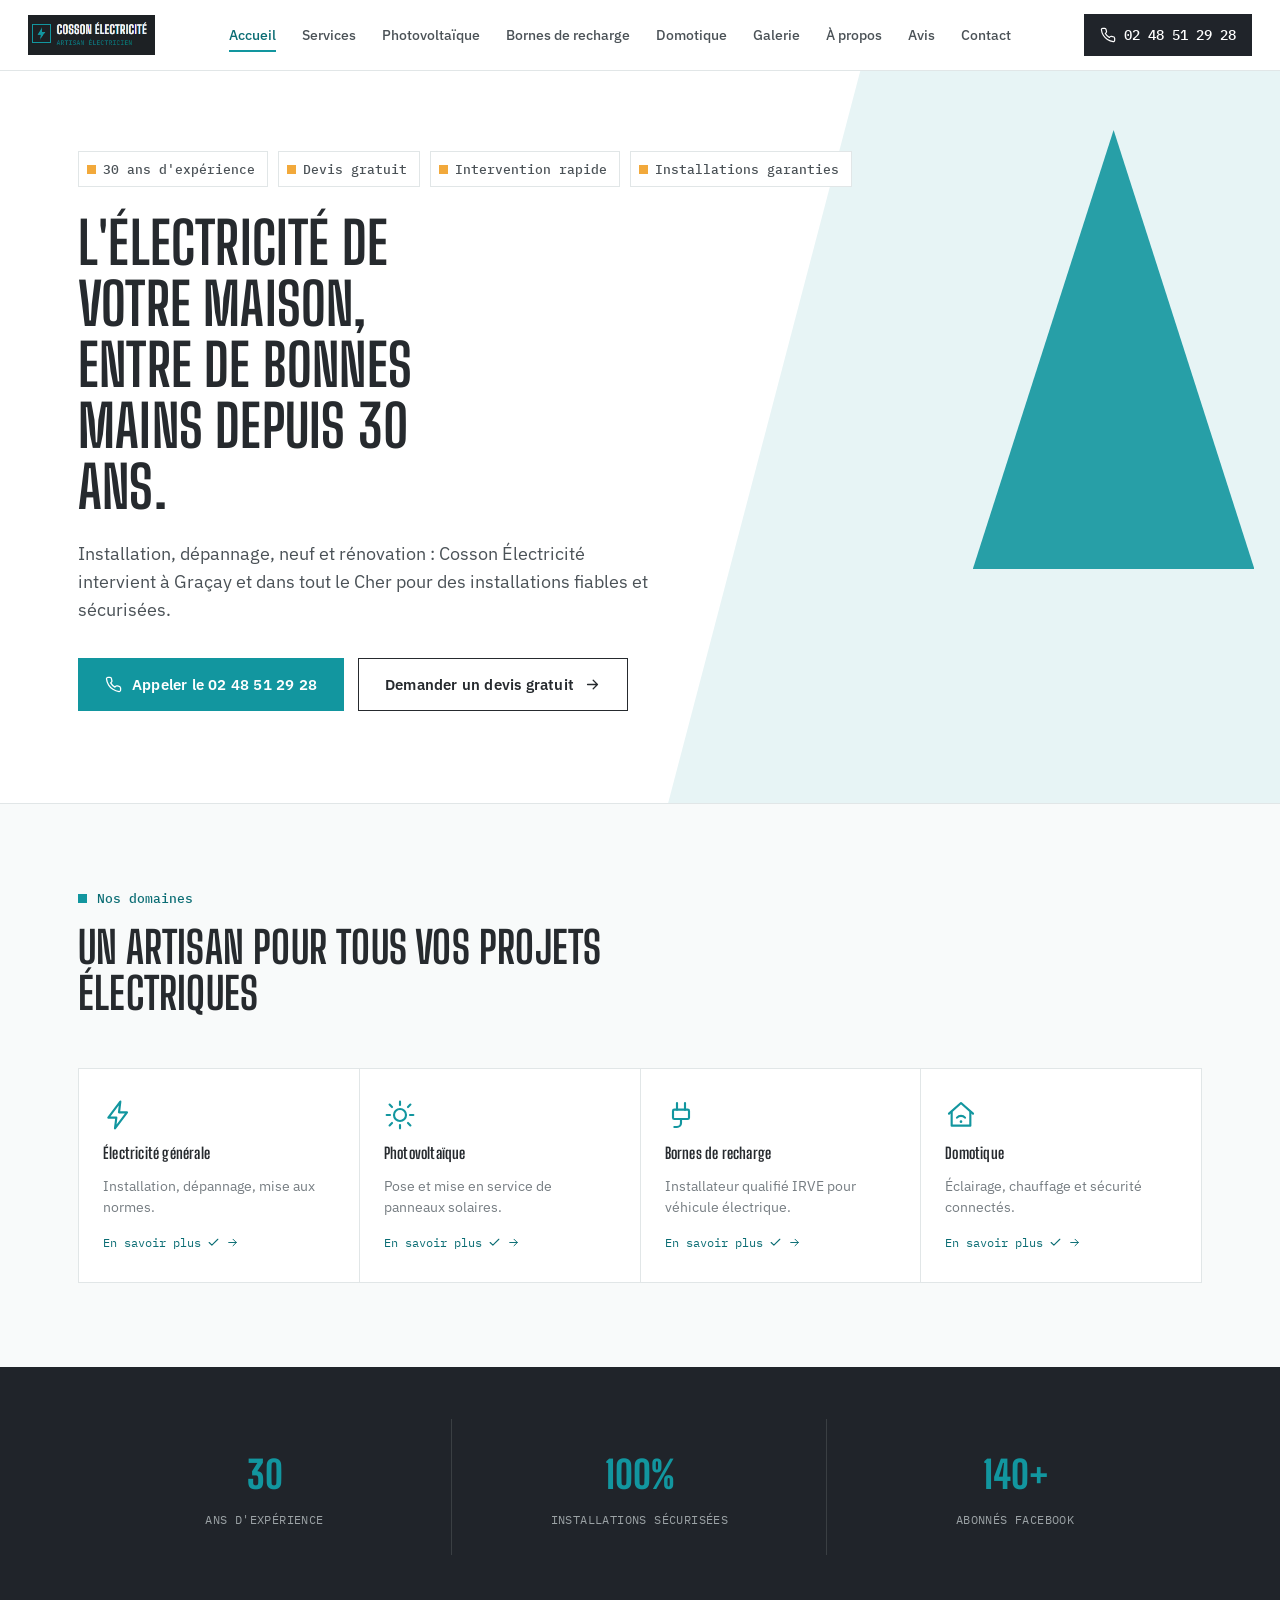
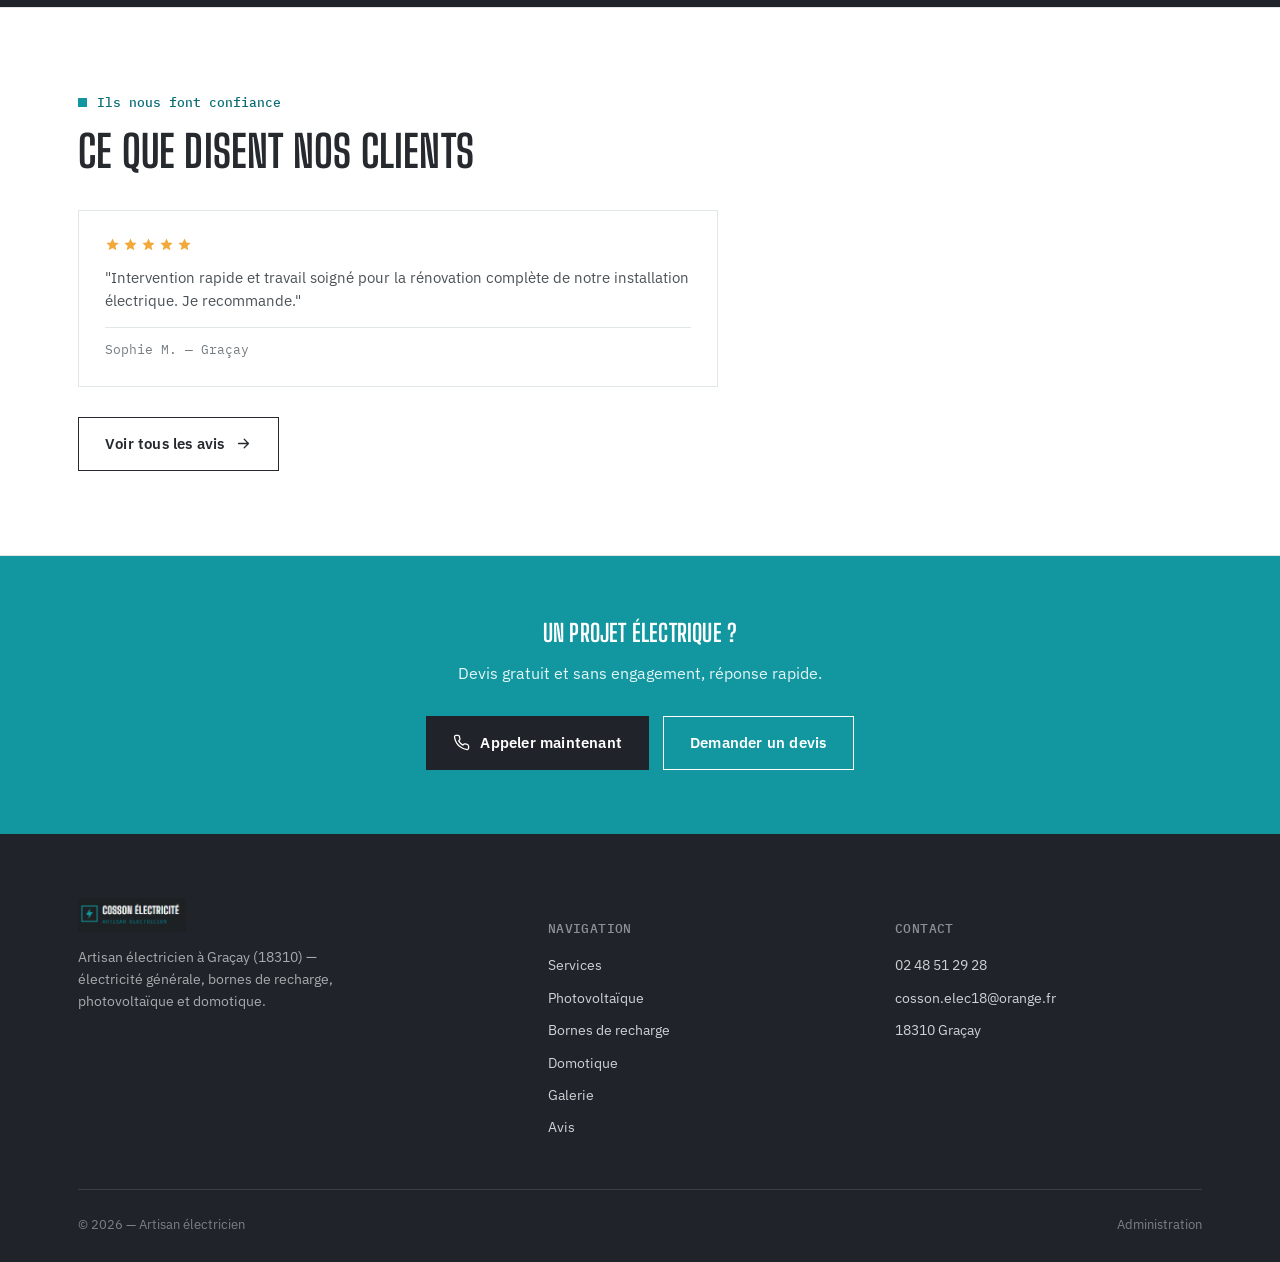
==== index.html @ c8f5a792 "Add files via upload" ====
<!DOCTYPE html>
<html lang="fr">
<head>
<meta charset="UTF-8">
<meta name="viewport" content="width=device-width, initial-scale=1.0">
<title>Cosson Électricité — Artisan Électricien à Graçay</title>
<meta name="description" content="Cosson Électricité, artisan électricien à Graçay (18310). Électricité générale, dépannage, bornes de recharge, panneaux photovoltaïques, domotique. 30 ans d'expérience.">
<link rel="preconnect" href="https://fonts.googleapis.com">
<link rel="preconnect" href="https://fonts.gstatic.com" crossorigin>
<link href="https://fonts.googleapis.com/css2?family=Big+Shoulders+Display:wght@600;700;800&family=IBM+Plex+Sans:wght@400;500;600;700&family=IBM+Plex+Mono:wght@500&display=swap" rel="stylesheet">
<style>
:root{
  --teal:#12969F;
  --teal-dark:#0B6D74;
  --teal-tint:#E7F4F5;
  --charcoal:#262A2E;
  --ink:#4B5257;
  --ink-soft:#767D82;
  --spark:#F2A93B;
  --bg:#F8FAFA;
  --white:#FFFFFF;
  --border:#E1E6E7;
  --band-dark:#20242A;
  --on-dark:#FFFFFF;
}
@media (prefers-color-scheme: dark){
  :root:not([data-theme="light"]){
    --bg:#15181A; --white:#1D2124; --charcoal:#F2F4F4; --ink:#C7CDCF; --ink-soft:#8B9296; --border:#31363A; --teal-tint:#132A2C;
  }
}
:root[data-theme="dark"]{
  --bg:#15181A; --white:#1D2124; --charcoal:#F2F4F4; --ink:#C7CDCF; --ink-soft:#8B9296; --border:#31363A; --teal-tint:#132A2C;
}
*{box-sizing:border-box;}
body{
  margin:0; background:var(--bg); color:var(--ink);
  font-family:'IBM Plex Sans',system-ui,sans-serif;
  font-size:16px; line-height:1.6; -webkit-font-smoothing:antialiased;
}
h1,h2,h3,h4{
  font-family:'Big Shoulders Display',system-ui,sans-serif;
  color:var(--charcoal); margin:0; line-height:1.05; letter-spacing:.2px;
  text-transform:uppercase; font-weight:700;
}
p{margin:0;}
a{color:inherit; text-decoration:none;}
img{max-width:100%; display:block;}
button{font-family:inherit; cursor:pointer;}
.mono{font-family:'IBM Plex Mono',monospace;}
.wrap{max-width:1180px; margin:0 auto; padding:0 28px;}

@media (prefers-reduced-motion: reduce){
  *{animation-duration:.001ms !important; transition-duration:.001ms !important;}
}

.node{display:inline-block; width:9px; height:9px; background:var(--teal); flex:none;}

/* --- header --- */
header{position:sticky; top:0; z-index:40; background:var(--white); border-bottom:1px solid var(--border);}
.headbar{display:flex; align-items:center; justify-content:space-between; padding:14px 28px; gap:20px;}
.logo{display:flex; align-items:center; gap:10px;}
.logo-img{height:40px; width:auto; display:block;}
nav.mainnav{display:flex; align-items:center; gap:26px;}
nav.mainnav a{font-size:14px; font-weight:500; color:var(--ink); position:relative; padding:6px 0;}
nav.mainnav a::after{content:""; position:absolute; left:0; right:100%; bottom:0; height:2px; background:var(--teal); transition:right .25s ease;}
nav.mainnav a:hover::after, nav.mainnav a.active::after{right:0;}
nav.mainnav a.active{color:var(--teal-dark);}
.head-actions{display:flex; align-items:center; gap:14px;}
.phone-pill{
  display:flex; align-items:center; gap:8px; background:var(--band-dark); color:var(--on-dark);
  padding:10px 16px; font-family:'IBM Plex Mono'; font-size:14px; font-weight:500; white-space:nowrap; transition:background .2s ease, transform .15s ease;
}
.phone-pill svg{width:16px;height:16px;flex:none;}
.phone-pill:hover{background:var(--teal-dark); transform:translateY(-1px);}
.burger{display:none; background:none; border:1px solid var(--border); width:42px; height:42px; align-items:center; justify-content:center;}
.burger svg{width:20px;height:20px;}
#mobileNav{display:none; flex-direction:column; background:var(--white); border-top:1px solid var(--border); padding:8px 28px 20px;}
#mobileNav a{padding:10px 0; border-bottom:1px solid var(--border); font-size:15px;}
#mobileNav a.active{color:var(--teal-dark);}
#mobileNav.open{display:flex;}
@media (max-width:960px){
  nav.mainnav{display:none;}
  .burger{display:flex;}
  .head-actions .phone-pill span.full{display:none;}
}

/* --- page transitions --- */
.page{display:none;}
.page.active{display:block;}
.page.page-anim{animation:pageIn .5s cubic-bezier(.2,.7,.2,1) both;}
@keyframes pageIn{
  from{opacity:0; transform:translateY(18px);}
  to{opacity:1; transform:translateY(0);}
}

/* --- reveal on scroll --- */
.reveal{opacity:0; transform:translateY(22px); transition:opacity .6s ease, transform .6s ease;}
.reveal.in-view{opacity:1; transform:translateY(0);}

/* --- hero --- */
.hero{position:relative; overflow:hidden; background:var(--white); border-bottom:1px solid var(--border);}
.hero-shape{position:absolute; right:-8%; top:-12%; width:60%; height:140%; background:var(--teal-tint); clip-path:polygon(35% 0, 100% 0, 100% 100%, 0% 100%);}
.hero-shape2{position:absolute; right:2%; top:8%; width:22%; height:60%; background:var(--teal); opacity:.9; clip-path:polygon(50% 0, 100% 100%, 0 100%); animation:floatShape 7s ease-in-out infinite;}
@keyframes floatShape{0%,100%{transform:translateY(0);} 50%{transform:translateY(-14px);}}
.hero-inner{position:relative; padding:80px 28px 92px; max-width:1180px; margin:0 auto;}
.hero-badge-row{display:flex; flex-wrap:wrap; gap:10px; margin-bottom:26px;}
.hbadge{display:flex; align-items:center; gap:7px; background:var(--white); border:1px solid var(--border); padding:7px 12px 7px 8px; font-size:12.5px; font-weight:500; color:var(--ink); font-family:'IBM Plex Mono'; opacity:0; animation:fadeUp .55s ease both;}
.hbadge .node{background:var(--spark);}
h1.hero-title{font-size:clamp(34px,5.4vw,58px); max-width:14ch; margin-bottom:22px; opacity:0; animation:fadeUp .6s ease .12s both;}
.hero-sub{max-width:52ch; font-size:17.5px; color:var(--ink); margin-bottom:34px; opacity:0; animation:fadeUp .6s ease .24s both;}
.hero-cta-row{display:flex; flex-wrap:wrap; gap:14px; opacity:0; animation:fadeUp .6s ease .34s both;}
@keyframes fadeUp{from{opacity:0; transform:translateY(16px);} to{opacity:1; transform:translateY(0);}}
.btn{display:inline-flex; align-items:center; gap:10px; padding:14px 26px; font-size:14.5px; font-weight:600; border:1px solid transparent; letter-spacing:.2px; transition:background .18s ease, color .18s ease, transform .15s ease, border-color .18s ease;}
.btn:hover{transform:translateY(-2px);}
.btn-primary{background:var(--teal); color:var(--on-dark);}
.btn-primary:hover{background:var(--teal-dark);}
.btn-outline{background:transparent; border-color:var(--charcoal); color:var(--charcoal);}
.btn-outline:hover{background:var(--band-dark); color:var(--on-dark);}
.btn svg{width:17px;height:17px;flex:none;}

/* --- section shell --- */
section.block{padding:84px 0;}
.page-hero-mini{padding:64px 0 48px; background:var(--white); border-bottom:1px solid var(--border); position:relative; overflow:hidden;}
.page-hero-mini::before{content:""; position:absolute; right:-6%; top:-30%; width:30%; height:180%; background:var(--teal-tint); clip-path:polygon(40% 0,100% 0,100% 100%,0 100%);}
.page-hero-mini .wrap{position:relative;}
.section-head{max-width:640px; margin-bottom:52px;}
.section-head h2, .page-hero-mini h1{font-size:clamp(28px,3.8vw,44px); margin-bottom:14px;}
.section-head p, .page-hero-mini p{color:var(--ink); font-size:16px;}
.eyebrow-line{display:flex; align-items:center; gap:10px; margin-bottom:16px;}
.eyebrow-line .node{background:var(--teal);}
.eyebrow-line span{font-family:'IBM Plex Mono'; font-size:12.5px; color:var(--teal-dark); font-weight:500;}
.alt{background:var(--white); border-top:1px solid var(--border); border-bottom:1px solid var(--border);}

/* --- services grid --- */
.services-grid{display:grid; grid-template-columns:repeat(3,1fr); gap:1px; background:var(--border); border:1px solid var(--border);}
.service-card{background:var(--bg); padding:34px 28px; position:relative; transition:background .2s ease, transform .2s ease;}
.service-card::before{content:""; position:absolute; left:0; top:0; width:8px; height:8px; background:var(--teal);}
.service-card:hover{background:var(--teal-tint); transform:translateY(-3px);}
.service-icon{width:38px; height:38px; color:var(--teal); margin-bottom:18px; transition:transform .25s ease;}
.service-card:hover .service-icon{transform:scale(1.12) rotate(-4deg);}
.service-icon svg{width:100%; height:100%;}
.service-card h3{font-size:19px; text-transform:none; margin-bottom:10px; line-height:1.15;}
.service-card p{font-size:14.5px; color:var(--ink-soft); line-height:1.55;}
@media (max-width:900px){.services-grid{grid-template-columns:1fr 1fr;}}
@media (max-width:600px){.services-grid{grid-template-columns:1fr;}}

/* --- home quick links --- */
.quick-grid{display:grid; grid-template-columns:repeat(4,1fr); gap:1px; background:var(--border); border:1px solid var(--border);}
.quick-card{background:var(--white); padding:30px 24px; display:flex; flex-direction:column; gap:14px; transition:background .2s ease, transform .2s ease;}
.quick-card:hover{background:var(--teal-tint); transform:translateY(-3px);}
.quick-icon{width:32px; height:32px; color:var(--teal);}
.quick-icon svg{width:100%;height:100%;}
.quick-card h4{font-size:15.5px; text-transform:none;}
.quick-card p{font-size:13.5px; color:var(--ink-soft); flex:1;}
.quick-more{font-family:'IBM Plex Mono'; font-size:12px; color:var(--teal-dark); display:flex; align-items:center; gap:6px;}
.quick-more svg{width:13px;height:13px; transition:transform .2s ease;}
.quick-card:hover .quick-more svg{transform:translateX(4px);}
@media (max-width:900px){.quick-grid{grid-template-columns:1fr 1fr;}}
@media (max-width:520px){.quick-grid{grid-template-columns:1fr;}}

/* --- stat banner (home) --- */
.stat-banner{background:var(--band-dark); padding:52px 0;}
.stat-banner .stat-grid{background:transparent; border:none; gap:1px;}
.stat-banner .stat-cell{background:transparent; border-right:1px solid #3A3F43;}
.stat-banner .stat-cell:last-child{border-right:none;}
.stat-banner .stat-value{color:var(--teal);}
.stat-banner .stat-label{color:#9BA2A5;}

/* --- feature split (solar / ev) --- */
.split{display:grid; grid-template-columns:1fr 1fr; gap:64px; align-items:start;}
.split-illus{background:var(--teal-tint); padding:40px; min-height:340px; display:flex; align-items:center; justify-content:center;}
.split-illus svg{width:100%; max-width:320px; height:auto; color:var(--teal);}
.steps{display:flex; flex-direction:column;}
.step-row{display:flex; gap:18px; padding:20px 0; border-top:1px solid var(--border);}
.step-row:last-child{border-bottom:1px solid var(--border);}
.step-num{flex:none; width:30px; height:30px; background:var(--teal); color:var(--on-dark); display:flex; align-items:center; justify-content:center; font-family:'IBM Plex Mono'; font-size:13px; font-weight:500;}
.step-body h4{font-size:16.5px; text-transform:none; margin-bottom:6px;}
.step-body p{font-size:14.5px; color:var(--ink-soft);}
@media (max-width:860px){.split{grid-template-columns:1fr;} .split-illus{order:-1;}}
.bullet-list{list-style:none; margin:0; padding:0; display:flex; flex-direction:column; gap:14px;}
.bullet-list li{display:flex; gap:12px; font-size:15px; color:var(--ink);}
.bullet-list li svg{width:18px;height:18px;flex:none; color:var(--teal); margin-top:2px;}

/* --- domotique --- */
.domo-grid{display:grid; grid-template-columns:repeat(4,1fr); gap:24px;}
.domo-card{text-align:left; transition:transform .2s ease;}
.domo-card:hover{transform:translateY(-3px);}
.domo-icon{width:32px; height:32px; color:var(--teal); margin-bottom:14px;}
.domo-icon svg{width:100%;height:100%;}
.domo-card h4{font-size:15.5px; text-transform:none; margin-bottom:6px;}
.domo-card p{font-size:13.5px; color:var(--ink-soft);}
@media (max-width:760px){.domo-grid{grid-template-columns:1fr 1fr;}}
@media (max-width:480px){.domo-grid{grid-template-columns:1fr;}}

/* --- about / stats --- */
.about-wrap{display:grid; grid-template-columns:1.1fr .9fr; gap:64px; align-items:center;}
.about-text p{font-size:16px; color:var(--ink); max-width:54ch;}
.stat-grid{display:grid; grid-template-columns:repeat(3,1fr); gap:1px; background:var(--border); border:1px solid var(--border);}
.stat-cell{background:var(--white); padding:26px 18px; text-align:center;}
.stat-value{font-family:'Big Shoulders Display'; font-weight:800; font-size:38px; color:var(--teal-dark);}
.stat-label{font-size:12px; color:var(--ink-soft); text-transform:uppercase; letter-spacing:.4px; font-family:'IBM Plex Mono'; margin-top:4px;}
@media (max-width:860px){.about-wrap{grid-template-columns:1fr;}}

/* --- gallery --- */
.gallery-grid{display:grid; grid-template-columns:repeat(3,1fr); gap:24px;}
.gallery-card{background:var(--white); border:1px solid var(--border); overflow:hidden; transition:transform .2s ease, box-shadow .2s ease;}
.gallery-card:hover{transform:translateY(-4px);}
.gallery-photo{width:100%; aspect-ratio:4/3; object-fit:cover; background:var(--teal-tint); display:flex; align-items:center; justify-content:center; color:var(--teal);}
.gallery-photo svg{width:44px; height:44px;}
.gallery-body{padding:20px;}
.gallery-body h4{font-size:16.5px; text-transform:none; margin-bottom:8px;}
.gallery-body p{font-size:14px; color:var(--ink-soft);}
@media (max-width:900px){.gallery-grid{grid-template-columns:1fr 1fr;}}
@media (max-width:560px){.gallery-grid{grid-template-columns:1fr;}}

/* --- testimonials --- */
.test-grid{display:grid; grid-template-columns:repeat(3,1fr); gap:24px;}
.test-card{background:var(--white); border:1px solid var(--border); padding:26px; display:flex; flex-direction:column; gap:14px; transition:transform .2s ease;}
.test-card:hover{transform:translateY(-3px);}
.stars{display:flex; gap:3px;}
.stars svg{width:15px;height:15px; color:var(--spark);}
.test-text{font-size:14.5px; color:var(--ink); line-height:1.6;}
.test-who{font-size:13px; color:var(--ink-soft); font-family:'IBM Plex Mono'; border-top:1px solid var(--border); padding-top:12px;}
@media (max-width:900px){.test-grid{grid-template-columns:1fr;}}
.fb-strip{margin-top:40px; display:flex; align-items:center; justify-content:space-between; flex-wrap:wrap; gap:16px; border:1px solid var(--border); padding:20px 26px; background:var(--white);}
.fb-strip-left{display:flex; align-items:center; gap:14px;}
.fb-strip-left svg{width:26px;height:26px; color:var(--teal-dark);}

/* --- CTA banner (home) --- */
.cta-banner{background:var(--teal); padding:64px 0; text-align:center;}
.cta-banner h2{color:var(--on-dark); margin-bottom:16px;}
.cta-banner p{color:#E3F6F7; margin-bottom:30px; font-size:16px;}
.cta-banner .btn-outline{border-color:var(--on-dark); color:var(--on-dark);}
.cta-banner .btn-outline:hover{background:var(--on-dark); color:var(--teal-dark);}
.cta-banner .btn-primary{background:var(--band-dark);}
.cta-banner .btn-primary:hover{background:#171A1C;}
.cta-row-center{display:flex; justify-content:center; flex-wrap:wrap; gap:14px;}

/* --- contact --- */
.contact-wrap{display:grid; grid-template-columns:1fr 1fr; gap:64px;}
.contact-info-list{display:flex; flex-direction:column; gap:22px; margin-top:30px;}
.cinfo-row{display:flex; gap:14px; align-items:flex-start;}
.cinfo-row svg{width:20px;height:20px; color:var(--teal); flex:none; margin-top:2px;}
.cinfo-label{font-size:12px; color:var(--ink-soft); text-transform:uppercase; font-family:'IBM Plex Mono'; letter-spacing:.4px;}
.cinfo-val{font-size:15.5px; color:var(--charcoal); font-weight:500; margin-top:2px;}
form.contact-form{display:flex; flex-direction:column; gap:16px;}
.field label{display:block; font-size:12.5px; font-family:'IBM Plex Mono'; color:var(--ink-soft); margin-bottom:6px; text-transform:uppercase; letter-spacing:.3px;}
.field input, .field select, .field textarea{width:100%; border:1px solid var(--border); background:var(--white); color:var(--charcoal); padding:12px 14px; font-size:15px; font-family:inherit; transition:border-color .15s ease;}
.field input:focus, .field select:focus, .field textarea:focus{outline:2px solid var(--teal); outline-offset:1px; border-color:var(--teal);}
.field textarea{resize:vertical; min-height:110px;}
.form-note{font-size:12.5px; color:var(--ink-soft);}
@media (max-width:860px){.contact-wrap{grid-template-columns:1fr;}}

/* --- footer --- */
footer{background:var(--band-dark); color:#CDD3D5; padding:64px 0 28px;}
.foot-grid{display:grid; grid-template-columns:1.4fr 1fr 1fr; gap:40px; padding-bottom:40px; border-bottom:1px solid #3A3F43;}
.foot-logo-img{height:34px; margin-bottom:14px;}
.foot-brand p{font-size:14px; color:#A6ACAE; max-width:34ch;}
.foot-col h5{font-family:'IBM Plex Mono'; font-size:12.5px; letter-spacing:.4px; color:#8B9296; text-transform:uppercase; margin-bottom:16px; font-weight:500;}
.foot-col a, .foot-col span{display:block; font-size:14px; color:#CDD3D5; margin-bottom:10px;}
.foot-col a:hover{color:var(--teal);}
.foot-bottom{display:flex; justify-content:space-between; flex-wrap:wrap; gap:10px; padding-top:24px; font-size:12.5px; color:#7A8084;}
.foot-bottom a{color:#7A8084;}
.foot-bottom a:hover{color:var(--teal);}

/* --- toast --- */
#toast{position:fixed; bottom:24px; left:50%; transform:translateX(-50%) translateY(20px); opacity:0; background:var(--band-dark); color:#fff; padding:14px 22px; font-size:14px; z-index:200; transition:all .25s ease; pointer-events:none; display:flex; align-items:center; gap:10px;}
#toast.show{opacity:1; transform:translateX(-50%) translateY(0);}
#toast svg{width:16px;height:16px; color:var(--teal);}

/* =================== ADMIN =================== */
#adminRoot{display:none;}
#adminRoot.active{display:block;}
#siteRoot.hidden{display:none;}
.admin-shell{min-height:100vh; background:var(--bg);}
.admin-topbar{display:flex; align-items:center; justify-content:space-between; padding:16px 28px; background:var(--band-dark); color:#fff; position:sticky; top:0; z-index:50; flex-wrap:wrap; gap:10px;}
.admin-topbar .logo-text{color:#fff; font-size:18px; font-family:'Big Shoulders Display'; text-transform:uppercase; font-weight:700;}
.admin-topbar-actions{display:flex; gap:12px; align-items:center; flex-wrap:wrap;}
.admin-btn{border:1px solid #4A4F53; background:transparent; color:#fff; padding:9px 16px; font-size:13.5px; font-weight:500;}
.admin-btn:hover{border-color:var(--teal);}
.admin-btn.primary{background:var(--teal); border-color:var(--teal);}
.admin-btn.primary:hover{background:var(--teal-dark); border-color:var(--teal-dark);}
.admin-wrap{max-width:920px; margin:0 auto; padding:40px 28px 100px;}
.admin-login{max-width:380px; margin:120px auto; text-align:center;}
.admin-login h2{font-size:26px; margin-bottom:10px;}
.admin-login p{color:var(--ink-soft); font-size:14px; margin-bottom:24px;}
.admin-login input{width:100%; border:1px solid var(--border); padding:13px 14px; font-size:15px; margin-bottom:14px; background:var(--white); color:var(--charcoal);}
.admin-login .err{color:#C4463C; font-size:13px; margin-bottom:12px; min-height:16px;}
.admin-section{background:var(--white); border:1px solid var(--border); margin-bottom:28px;}
.admin-section-head{padding:18px 22px; border-bottom:1px solid var(--border); display:flex; align-items:center; gap:10px;}
.admin-section-head .node{background:var(--teal);}
.admin-section-head h3{font-size:16px; text-transform:none; color:var(--charcoal);}
.admin-section-body{padding:22px;}
.admin-grid2{display:grid; grid-template-columns:1fr 1fr; gap:16px;}
@media (max-width:680px){.admin-grid2{grid-template-columns:1fr;}}
.afield{margin-bottom:16px;}
.afield label{display:block; font-size:12.5px; font-family:'IBM Plex Mono'; color:var(--ink-soft); margin-bottom:6px;}
.afield input, .afield select, .afield textarea{width:100%; border:1px solid var(--border); padding:10px 12px; font-size:14.5px; font-family:inherit; background:var(--bg); color:var(--charcoal);}
.afield textarea{min-height:80px; resize:vertical;}
.afield-hint{font-size:12px; color:var(--ink-soft); margin-top:14px; margin-bottom:6px; font-style:italic;}
.rep-item{border:1px solid var(--border); padding:16px; margin-bottom:12px; position:relative; background:var(--bg);}
.rep-remove{position:absolute; top:10px; right:10px; background:none; border:none; color:#C4463C; font-size:12px; font-family:'IBM Plex Mono';}
.rep-remove:hover{text-decoration:underline;}
.add-btn{border:1px dashed var(--border); background:none; width:100%; padding:12px; font-size:13.5px; color:var(--teal-dark); font-weight:500;}
.add-btn:hover{border-color:var(--teal);}
.save-bar{position:sticky; bottom:0; background:var(--white); border-top:1px solid var(--border); padding:16px 28px; display:flex; justify-content:flex-end; gap:12px; margin-top:20px;}
.gallery-admin-thumb{width:100%; height:120px; object-fit:cover; background:var(--teal-tint); margin-bottom:10px; display:block;}
</style>
</head>
<body>

<!-- ============ PUBLIC SITE ============ -->
<div id="siteRoot">

<header>
  <div class="headbar">
    <div class="logo">
      <img class="logo-img" id="brandLogoHeader" src="" alt="Cosson Électricité — Artisan Électricien">
    </div>
    <nav class="mainnav" id="mainNav">
      <a href="#accueil" data-page="accueil">Accueil</a>
      <a href="#services" data-page="services">Services</a>
      <a href="#photovoltaique" data-page="photovoltaique">Photovoltaïque</a>
      <a href="#bornes" data-page="bornes">Bornes de recharge</a>
      <a href="#domotique" data-page="domotique">Domotique</a>
      <a href="#galerie" data-page="galerie">Galerie</a>
      <a href="#apropos" data-page="apropos">À propos</a>
      <a href="#avis" data-page="avis">Avis</a>
      <a href="#contact" data-page="contact">Contact</a>
    </nav>
    <div class="head-actions">
      <a class="phone-pill" id="navPhone" href="tel:+33248512928">
        <svg viewBox="0 0 24 24" fill="none" stroke="currentColor" stroke-width="1.8" stroke-linecap="round" stroke-linejoin="round"><path d="M22 16.9v3a2 2 0 0 1-2.2 2 19.8 19.8 0 0 1-8.6-3.1 19.5 19.5 0 0 1-6-6 19.8 19.8 0 0 1-3.1-8.7A2 2 0 0 1 4.1 2h3a2 2 0 0 1 2 1.7c.1.9.3 1.8.6 2.7a2 2 0 0 1-.5 2.1L8 9.7a16 16 0 0 0 6 6l1.2-1.2a2 2 0 0 1 2.1-.5c.9.3 1.8.5 2.7.6a2 2 0 0 1 1.7 2Z"/></svg>
        <span class="full">02 48 51 29 28</span>
      </a>
      <button class="burger" id="burgerBtn" aria-label="Menu">
        <svg viewBox="0 0 24 24" fill="none" stroke="currentColor" stroke-width="1.8" stroke-linecap="round"><path d="M3 6h18M3 12h18M3 18h18"/></svg>
      </button>
    </div>
  </div>
  <div id="mobileNav">
    <a href="#accueil" data-page="accueil">Accueil</a>
    <a href="#services" data-page="services">Services</a>
    <a href="#photovoltaique" data-page="photovoltaique">Photovoltaïque</a>
    <a href="#bornes" data-page="bornes">Bornes de recharge</a>
    <a href="#domotique" data-page="domotique">Domotique</a>
    <a href="#galerie" data-page="galerie">Galerie</a>
    <a href="#apropos" data-page="apropos">À propos</a>
    <a href="#avis" data-page="avis">Avis</a>
    <a href="#contact" data-page="contact">Contact</a>
  </div>
</header>

<main id="pages">

<!-- ACCUEIL -->
<section class="page" id="page-accueil" data-page="accueil">
  <div class="hero">
    <div class="hero-shape"></div>
    <div class="hero-shape2"></div>
    <div class="hero-inner">
      <div class="hero-badge-row" id="heroBadges"></div>
      <h1 class="hero-title" id="heroTitle"></h1>
      <p class="hero-sub" id="heroSub"></p>
      <div class="hero-cta-row">
        <a class="btn btn-primary" id="heroCtaPrimary" href="tel:+33248512928">
          <svg viewBox="0 0 24 24" fill="none" stroke="currentColor" stroke-width="1.8" stroke-linecap="round" stroke-linejoin="round"><path d="M22 16.9v3a2 2 0 0 1-2.2 2 19.8 19.8 0 0 1-8.6-3.1 19.5 19.5 0 0 1-6-6 19.8 19.8 0 0 1-3.1-8.7A2 2 0 0 1 4.1 2h3a2 2 0 0 1 2 1.7c.1.9.3 1.8.6 2.7a2 2 0 0 1-.5 2.1L8 9.7a16 16 0 0 0 6 6l1.2-1.2a2 2 0 0 1 2.1-.5c.9.3 1.8.5 2.7.6a2 2 0 0 1 1.7 2Z"/></svg>
          <span id="heroCtaPrimaryText"></span>
        </a>
        <a class="btn btn-outline" id="heroCtaSecondary" href="#contact">
          <span id="heroCtaSecondaryText"></span>
          <svg viewBox="0 0 24 24" fill="none" stroke="currentColor" stroke-width="1.8" stroke-linecap="round" stroke-linejoin="round"><path d="M5 12h14M13 6l6 6-6 6"/></svg>
        </a>
      </div>
    </div>
  </div>

  <section class="block">
    <div class="wrap">
      <div class="section-head">
        <div class="eyebrow-line"><span class="node"></span><span>Nos domaines</span></div>
        <h2>Un artisan pour tous vos projets électriques</h2>
      </div>
      <div class="quick-grid" id="quickGrid"></div>
    </div>
  </section>

  <div class="stat-banner">
    <div class="wrap"><div class="stat-grid" id="homeStatGrid"></div></div>
  </div>

  <section class="block alt">
    <div class="wrap">
      <div class="section-head" style="margin-bottom:36px;">
        <div class="eyebrow-line"><span class="node"></span><span>Ils nous font confiance</span></div>
        <h2>Ce que disent nos clients</h2>
      </div>
      <div class="test-grid" id="homeTestGrid" style="grid-template-columns:1fr;max-width:640px;"></div>
      <a class="btn btn-outline" href="#avis" style="margin-top:30px;">
        <span>Voir tous les avis</span>
        <svg viewBox="0 0 24 24" fill="none" stroke="currentColor" stroke-width="1.8" stroke-linecap="round" stroke-linejoin="round"><path d="M5 12h14M13 6l6 6-6 6"/></svg>
      </a>
    </div>
  </section>

  <div class="cta-banner">
    <div class="wrap">
      <h2>Un projet électrique ?</h2>
      <p>Devis gratuit et sans engagement, réponse rapide.</p>
      <div class="cta-row-center">
        <a class="btn btn-primary" href="tel:+33248512928">
          <svg viewBox="0 0 24 24" fill="none" stroke="currentColor" stroke-width="1.8" stroke-linecap="round" stroke-linejoin="round"><path d="M22 16.9v3a2 2 0 0 1-2.2 2 19.8 19.8 0 0 1-8.6-3.1 19.5 19.5 0 0 1-6-6 19.8 19.8 0 0 1-3.1-8.7A2 2 0 0 1 4.1 2h3a2 2 0 0 1 2 1.7c.1.9.3 1.8.6 2.7a2 2 0 0 1-.5 2.1L8 9.7a16 16 0 0 0 6 6l1.2-1.2a2 2 0 0 1 2.1-.5c.9.3 1.8.5 2.7.6a2 2 0 0 1 1.7 2Z"/></svg>
          <span>Appeler maintenant</span>
        </a>
        <a class="btn btn-outline" href="#contact"><span>Demander un devis</span></a>
      </div>
    </div>
  </div>
</section>

<!-- SERVICES -->
<section class="page" id="page-services" data-page="services">
  <div class="page-hero-mini"><div class="wrap">
    <div class="eyebrow-line"><span class="node"></span><span>Ce que nous faisons</span></div>
    <h1>Nos services</h1>
    <p>De l'électricité générale aux énergies nouvelles, une seule équipe pour tous vos travaux.</p>
  </div></div>
  <section class="block"><div class="wrap">
    <div class="services-grid" id="servicesGrid"></div>
  </div></section>
</section>

<!-- PHOTOVOLTAIQUE -->
<section class="page" id="page-photovoltaique" data-page="photovoltaique">
  <div class="page-hero-mini"><div class="wrap">
    <div class="eyebrow-line"><span class="node"></span><span>Énergie solaire</span></div>
    <h1 id="solarTitle"></h1>
    <p id="solarIntro"></p>
  </div></div>
  <section class="block"><div class="wrap">
    <div class="split">
      <div class="split-illus">
        <svg viewBox="0 0 300 220" fill="none" stroke="currentColor" stroke-width="2" stroke-linecap="round" stroke-linejoin="round">
          <path d="M40 190 L110 70 L180 190 Z" fill="none"/>
          <path d="M20 190 H260" />
          <g>
            <rect x="55" y="95" width="42" height="24" transform="skewX(-8)"/>
            <rect x="90" y="130" width="52" height="24" transform="skewX(-8)"/>
            <line x1="60" y1="95" x2="60" y2="119"/>
            <line x1="70" y1="95" x2="70" y2="119"/>
            <line x1="80" y1="95" x2="80" y2="119"/>
          </g>
          <rect x="185" y="60" width="80" height="46" rx="1"/>
          <line x1="185" y1="83" x2="265" y2="83"/>
          <line x1="205" y1="60" x2="205" y2="106"/>
          <line x1="225" y1="60" x2="225" y2="106"/>
          <line x1="245" y1="60" x2="245" y2="106"/>
          <path d="M140 130 L225 106" stroke-dasharray="4 4"/>
          <circle cx="140" cy="130" r="3" fill="currentColor" stroke="none"/>
          <circle cx="225" cy="106" r="3" fill="currentColor" stroke="none"/>
        </svg>
      </div>
      <div class="steps" id="solarSteps"></div>
    </div>
  </div></section>
</section>

<!-- BORNES -->
<section class="page" id="page-bornes" data-page="bornes">
  <div class="page-hero-mini"><div class="wrap">
    <div class="eyebrow-line"><span class="node"></span><span>Mobilité électrique</span></div>
    <h1 id="evTitle"></h1>
    <p id="evIntro"></p>
  </div></div>
  <section class="block"><div class="wrap">
    <div class="split">
      <div>
        <ul class="bullet-list" id="evList"></ul>
        <a class="btn btn-primary" href="#contact" style="margin-top:30px;">
          <span>Étudier mon installation</span>
          <svg viewBox="0 0 24 24" fill="none" stroke="currentColor" stroke-width="1.8" stroke-linecap="round" stroke-linejoin="round"><path d="M5 12h14M13 6l6 6-6 6"/></svg>
        </a>
      </div>
      <div class="split-illus">
        <svg viewBox="0 0 300 220" fill="none" stroke="currentColor" stroke-width="2" stroke-linecap="round" stroke-linejoin="round">
          <rect x="40" y="30" width="70" height="150" rx="2"/>
          <rect x="55" y="46" width="40" height="26" rx="1"/>
          <circle cx="75" cy="140" r="16"/>
          <path d="M69 140 l4 5 9-11" stroke-width="2.4"/>
          <path d="M110 150 h30" stroke-dasharray="4 4"/>
          <rect x="140" y="120" width="90" height="60" rx="3"/>
          <circle cx="165" cy="205" r="12"/>
          <circle cx="210" cy="205" r="12"/>
          <path d="M150 120 l14 -24 h30 l14 24" />
        </svg>
      </div>
    </div>
  </div></section>
</section>

<!-- DOMOTIQUE -->
<section class="page" id="page-domotique" data-page="domotique">
  <div class="page-hero-mini"><div class="wrap">
    <div class="eyebrow-line"><span class="node"></span><span>Maison connectée</span></div>
    <h1 id="domoTitle"></h1>
    <p id="domoIntro"></p>
  </div></div>
  <section class="block"><div class="wrap">
    <div class="domo-grid" id="domoGrid"></div>
  </div></section>
</section>

<!-- GALERIE -->
<section class="page" id="page-galerie" data-page="galerie">
  <div class="page-hero-mini"><div class="wrap">
    <div class="eyebrow-line"><span class="node"></span><span>L'équipe & les réalisations</span></div>
    <h1>Galerie</h1>
    <p id="galerieIntro">Découvrez l'équipe Cosson Électricité et quelques-unes de nos réalisations.</p>
  </div></div>
  <section class="block"><div class="wrap">
    <div class="gallery-grid" id="galleryGrid"></div>
  </div></section>
</section>

<!-- APROPOS -->
<section class="page" id="page-apropos" data-page="apropos">
  <div class="page-hero-mini"><div class="wrap">
    <div class="eyebrow-line"><span class="node"></span><span>Qui sommes-nous</span></div>
    <h1 id="aboutTitle"></h1>
  </div></div>
  <section class="block"><div class="wrap">
    <div class="about-wrap">
      <div class="about-text"><p id="aboutText"></p></div>
      <div class="stat-grid" id="statGrid"></div>
    </div>
  </div></section>
</section>

<!-- AVIS -->
<section class="page" id="page-avis" data-page="avis">
  <div class="page-hero-mini"><div class="wrap">
    <div class="eyebrow-line"><span class="node"></span><span>Ils nous font confiance</span></div>
    <h1>Avis clients</h1>
  </div></div>
  <section class="block"><div class="wrap">
    <div class="test-grid" id="testGrid"></div>
    <div class="fb-strip">
      <div class="fb-strip-left">
        <svg viewBox="0 0 24 24" fill="currentColor"><path d="M22 12a10 10 0 1 0-11.6 9.9v-7H7.9V12h2.5V9.8c0-2.5 1.5-3.9 3.8-3.9 1.1 0 2.2.2 2.2.2v2.4h-1.2c-1.2 0-1.6.8-1.6 1.6V12h2.8l-.4 2.9h-2.4v7A10 10 0 0 0 22 12Z"/></svg>
        <div>
          <div style="font-weight:600; color:var(--charcoal); font-size:15px;">Cosson Electricité sur Facebook</div>
          <div style="font-size:13px; color:var(--ink-soft);" id="fbFollowers">140 abonnés</div>
        </div>
      </div>
      <span class="btn btn-outline">Suivre la page</span>
    </div>
  </div></section>
</section>

<!-- CONTACT -->
<section class="page" id="page-contact" data-page="contact">
  <div class="page-hero-mini"><div class="wrap">
    <div class="eyebrow-line"><span class="node"></span><span>Parlons de votre projet</span></div>
    <h1>Contact</h1>
    <p id="contactIntro"></p>
  </div></div>
  <section class="block"><div class="wrap">
    <div class="contact-wrap">
      <div>
        <div class="contact-info-list">
          <div class="cinfo-row">
            <svg viewBox="0 0 24 24" fill="none" stroke="currentColor" stroke-width="1.8" stroke-linecap="round" stroke-linejoin="round"><path d="M22 16.9v3a2 2 0 0 1-2.2 2 19.8 19.8 0 0 1-8.6-3.1 19.5 19.5 0 0 1-6-6 19.8 19.8 0 0 1-3.1-8.7A2 2 0 0 1 4.1 2h3a2 2 0 0 1 2 1.7c.1.9.3 1.8.6 2.7a2 2 0 0 1-.5 2.1L8 9.7a16 16 0 0 0 6 6l1.2-1.2a2 2 0 0 1 2.1-.5c.9.3 1.8.5 2.7.6a2 2 0 0 1 1.7 2Z"/></svg>
            <div><div class="cinfo-label">Téléphone</div><a class="cinfo-val" id="contactPhone" href="tel:+33248512928"></a></div>
          </div>
          <div class="cinfo-row">
            <svg viewBox="0 0 24 24" fill="none" stroke="currentColor" stroke-width="1.8" stroke-linecap="round" stroke-linejoin="round"><rect x="2" y="4" width="20" height="16" rx="2"/><path d="m2 7 10 6L22 7"/></svg>
            <div><div class="cinfo-label">E-mail</div><a class="cinfo-val" id="contactEmail" href="mailto:cosson.elec18@orange.fr"></a></div>
          </div>
          <div class="cinfo-row">
            <svg viewBox="0 0 24 24" fill="none" stroke="currentColor" stroke-width="1.8" stroke-linecap="round" stroke-linejoin="round"><path d="M21 10c0 6-9 12-9 12s-9-6-9-12a9 9 0 0 1 18 0Z"/><circle cx="12" cy="10" r="3"/></svg>
            <div><div class="cinfo-label">Adresse</div><div class="cinfo-val" id="contactAddress"></div></div>
          </div>
          <div class="cinfo-row">
            <svg viewBox="0 0 24 24" fill="none" stroke="currentColor" stroke-width="1.8" stroke-linecap="round" stroke-linejoin="round"><path d="M21 10c0 6-9 12-9 12s-9-6-9-12a9 9 0 0 1 18 0Z"/><circle cx="12" cy="10" r="3"/></svg>
            <div><div class="cinfo-label">Zone d'intervention</div><div class="cinfo-val" id="contactZone"></div></div>
          </div>
          <div class="cinfo-row">
            <svg viewBox="0 0 24 24" fill="none" stroke="currentColor" stroke-width="1.8" stroke-linecap="round" stroke-linejoin="round"><circle cx="12" cy="12" r="9"/><path d="M12 7v5l3 3"/></svg>
            <div><div class="cinfo-label">Horaires</div><div class="cinfo-val" id="contactHours"></div></div>
          </div>
        </div>
      </div>
      <form class="contact-form" id="contactForm">
        <div class="field"><label>Nom</label><input type="text" name="nom" required></div>
        <div class="field"><label>Téléphone</label><input type="tel" name="telephone" required></div>
        <div class="field"><label>Type de projet</label>
          <select name="projet">
            <option>Électricité générale</option><option>Dépannage</option><option>Neuf / rénovation</option>
            <option>Borne de recharge</option><option>Panneaux photovoltaïques</option><option>Domotique</option><option>Autre</option>
          </select>
        </div>
        <div class="field"><label>Message</label><textarea name="message" required></textarea></div>
        <button type="submit" class="btn btn-primary" style="align-self:flex-start;">
          <span>Envoyer la demande</span>
          <svg viewBox="0 0 24 24" fill="none" stroke="currentColor" stroke-width="1.8" stroke-linecap="round" stroke-linejoin="round"><path d="M5 12h14M13 6l6 6-6 6"/></svg>
        </button>
        <p class="form-note">L'envoi ouvre votre messagerie avec le message pré-rempli, à destination de <span id="contactFormEmail"></span>.</p>
      </form>
    </div>
  </div></section>
</section>

</main>

<footer>
  <div class="wrap">
    <div class="foot-grid">
      <div class="foot-brand">
        <img class="logo-img foot-logo-img" id="footBrandLogo" src="" alt="Cosson Électricité">
        <p id="footNote"></p>
      </div>
      <div class="foot-col">
        <h5>Navigation</h5>
        <a href="#services">Services</a>
        <a href="#photovoltaique">Photovoltaïque</a>
        <a href="#bornes">Bornes de recharge</a>
        <a href="#domotique">Domotique</a>
        <a href="#galerie">Galerie</a>
        <a href="#avis">Avis</a>
      </div>
      <div class="foot-col">
        <h5>Contact</h5>
        <span id="footPhone"></span>
        <span id="footEmail"></span>
        <span id="footAddress"></span>
      </div>
    </div>
    <div class="foot-bottom">
      <span>&copy; <span id="footYear"></span> — Artisan électricien</span>
      <a href="#admin">Administration</a>
    </div>
  </div>
</footer>

</div>
<!-- ============ /PUBLIC SITE ============ -->

<!-- ============ ADMIN ============ -->
<div id="adminRoot">
  <div class="admin-shell">
    <div id="adminLoginScreen">
      <div class="admin-login">
        <h2>Espace administration</h2>
        <p>Entrez le code d'accès pour gérer le contenu du site.</p>
        <input type="password" id="adminPassInput" placeholder="Code d'accès">
        <div class="err" id="adminLoginErr"></div>
        <button class="admin-btn primary" id="adminLoginBtn" style="width:100%;">Se connecter</button>
        <p style="margin-top:20px;"><a href="#" id="backToSiteFromLogin" style="font-size:13px; color:var(--ink-soft);">&larr; Retour au site</a></p>
      </div>
    </div>
    <div id="adminPanel" style="display:none;">
      <div class="admin-topbar">
        <div class="logo-text">Administration — Cosson Électricité</div>
        <div class="admin-topbar-actions">
          <a class="admin-btn" href="#" id="viewSiteBtn">Voir le site</a>
          <button class="admin-btn" id="exportBtn">Exporter le contenu (JSON)</button>
          <button class="admin-btn" id="logoutBtn">Se déconnecter</button>
        </div>
      </div>
      <div class="admin-wrap" id="adminForm"></div>
    </div>
  </div>
</div>
<!-- ============ /ADMIN ============ -->

<div id="toast"></div>

<script id="site-data" type="application/json">
{
  "brand": {
    "name": "Cosson Électricité",
    "tagline": "Artisan Électricien",
    "phoneDisplay": "02 48 51 29 28",
    "phoneHref": "+33248512928",
    "email": "cosson.elec18@orange.fr",
    "address": "18310 Graçay",
    "zone": "Graçay et le département du Cher",
    "hours": "Lun. – Ven. : 8h–12h / 14h–18h",
    "facebookFollowers": "140 abonnés",
    "logo": "[data-uri]"
  },
  "hero": {
    "badges": ["30 ans d'expérience", "Devis gratuit", "Intervention rapide", "Installations garanties"],
    "title": "L'électricité de votre maison, entre de bonnes mains depuis 30 ans.",
    "subtitle": "Installation, dépannage, neuf et rénovation : Cosson Électricité intervient à Graçay et dans tout le Cher pour des installations fiables et sécurisées.",
    "ctaPrimary": "Appeler le 02 48 51 29 28",
    "ctaSecondary": "Demander un devis gratuit"
  },
  "services": [
    {"icon":"bolt","title":"Électricité générale","desc":"Mise aux normes, tableaux électriques, câblage : toutes vos installations réalisées dans les règles de l'art."},
    {"icon":"wrench","title":"Installation & dépannage","desc":"Panne, court-circuit, prise défectueuse : nous intervenons rapidement pour remettre votre installation en état."},
    {"icon":"home","title":"Neuf & rénovation","desc":"Construction neuve ou rénovation complète, nous étudions votre projet électrique de A à Z."},
    {"icon":"plug","title":"Bornes de recharge véhicule électrique","desc":"Installation de bornes de recharge à domicile ou en entreprise, adaptées à votre véhicule."},
    {"icon":"sun","title":"Panneaux photovoltaïques","desc":"Pose, installation et mise en service de panneaux solaires pour produire votre propre électricité."},
    {"icon":"smart","title":"Domotique","desc":"Éclairage, chauffage, volets et sécurité pilotés depuis votre smartphone."}
  ],
  "solar": {
    "title": "Panneaux photovoltaïques : installation et mise en service",
    "intro": "De l'étude de faisabilité à la mise en service, nous vous accompagnons à chaque étape de votre projet solaire.",
    "steps": [
      {"title":"Étude & devis","desc":"Étude de votre toiture, de votre consommation et de vos besoins, pour un devis gratuit et adapté."},
      {"title":"Pose des panneaux","desc":"Installation des panneaux et de l'onduleur, dans le respect des normes de sécurité en vigueur."},
      {"title":"Mise en service","desc":"Raccordement, tests et mise en service de votre installation pour une production immédiate."},
      {"title":"Suivi & entretien","desc":"Contrôle régulier de votre installation pour garantir sa performance dans la durée."}
    ]
  },
  "ev": {
    "title": "Bornes de recharge pour véhicule électrique",
    "intro": "Rechargez votre véhicule électrique à domicile en toute sécurité, avec une borne installée par un professionnel qualifié IRVE.",
    "bullets": [
      "Étude de votre installation électrique existante",
      "Choix de la borne adaptée à votre véhicule et à votre usage",
      "Pose et raccordement dans le respect des normes",
      "Mise en service et explications d'utilisation"
    ]
  },
  "domotique": {
    "title": "Domotique",
    "intro": "Simplifiez votre quotidien en pilotant votre maison depuis votre smartphone ou votre tablette.",
    "features": [
      {"label":"Éclairage","desc":"Programmez et pilotez l'éclairage de chaque pièce."},
      {"label":"Chauffage","desc":"Réglez la température pièce par pièce, à distance."},
      {"label":"Volets roulants","desc":"Ouverture et fermeture automatiques ou programmées."},
      {"label":"Sécurité","desc":"Alertes et surveillance connectées à votre installation."}
    ]
  },
  "gallery": [
    {"image":"","title":"L'équipe Cosson Électricité","bio":"Ajoutez une photo, un titre et une courte présentation depuis l'espace administration."}
  ],
  "about": {
    "title": "30 ans d'expérience à votre service",
    "text": "Cosson Électricité est une entreprise artisanale spécialisée dans l'électricité générale, basée à Graçay (18310). Fort de 30 ans d'expérience, nous intervenons dans tout le Cher pour vos projets d'installation, de dépannage, de rénovation et d'équipement en énergies nouvelles.",
    "stats": [
      {"value":"30","label":"ans d'expérience"},
      {"value":"100%","label":"installations sécurisées"},
      {"value":"140+","label":"abonnés Facebook"}
    ]
  },
  "testimonials": [
    {"name":"Sophie M.","city":"Graçay","rating":5,"text":"Intervention rapide et travail soigné pour la rénovation complète de notre installation électrique. Je recommande."},
    {"name":"Julien R.","city":"Vierzon","rating":5,"text":"Installation de notre borne de recharge réalisée proprement et dans les délais annoncés."},
    {"name":"Martine D.","city":"Issoudun","rating":5,"text":"Artisan sérieux et de bon conseil, toujours disponible en cas de besoin."}
  ],
  "contactIntro": "Un projet électrique ? Contactez-nous pour un devis gratuit et sans engagement.",
  "footerNote": "Artisan électricien à Graçay (18310) — électricité générale, bornes de recharge, photovoltaïque et domotique."
}
</script>

<script>
(function(){
"use strict";

var ADMIN_CODE = "cosson18";
var PAGES = ["accueil","services","photovoltaique","bornes","domotique","galerie","apropos","avis","contact"];

var ICONS = {
  bolt: '<svg viewBox="0 0 24 24" fill="none" stroke="currentColor" stroke-width="1.6" stroke-linecap="round" stroke-linejoin="round"><path d="M13 2 4 14h6l-1 8 9-12h-6l1-8Z"/></svg>',
  wrench: '<svg viewBox="0 0 24 24" fill="none" stroke="currentColor" stroke-width="1.6" stroke-linecap="round" stroke-linejoin="round"><path d="M14.7 6.3a4 4 0 0 0-5.6 4.7L3 17.1V21h3.9l6-6.1a4 4 0 0 0 4.7-5.6l-2.8 2.8-2.1-2.1 2.8-2.8Z"/></svg>',
  home: '<svg viewBox="0 0 24 24" fill="none" stroke="currentColor" stroke-width="1.6" stroke-linecap="round" stroke-linejoin="round"><path d="M3 11 12 3l9 8"/><path d="M5 10v10h14V10"/><path d="M10 20v-6h4v6"/></svg>',
  plug: '<svg viewBox="0 0 24 24" fill="none" stroke="currentColor" stroke-width="1.6" stroke-linecap="round" stroke-linejoin="round"><path d="M9 3v5M15 3v5"/><rect x="6" y="8" width="12" height="7" rx="1"/><path d="M12 15v3a3 3 0 0 1-3 3H7"/></svg>',
  sun: '<svg viewBox="0 0 24 24" fill="none" stroke="currentColor" stroke-width="1.6" stroke-linecap="round" stroke-linejoin="round"><circle cx="12" cy="12" r="4.5"/><path d="M12 2v2.5M12 19.5V22M4.2 4.2l1.8 1.8M18 18l1.8 1.8M2 12h2.5M19.5 12H22M4.2 19.8l1.8-1.8M18 6l1.8-1.8"/></svg>',
  smart: '<svg viewBox="0 0 24 24" fill="none" stroke="currentColor" stroke-width="1.6" stroke-linecap="round" stroke-linejoin="round"><path d="M3 11 12 3l9 8"/><path d="M5 10v10h14V10"/><path d="M9 14a4 4 0 0 1 6 0"/><circle cx="12" cy="17" r="1" fill="currentColor" stroke="none"/></svg>',
  shield: '<svg viewBox="0 0 24 24" fill="none" stroke="currentColor" stroke-width="1.6" stroke-linecap="round" stroke-linejoin="round"><path d="M12 3l7 3v6c0 4.5-3 7.7-7 9-4-1.3-7-4.5-7-9V6Z"/></svg>',
  clock: '<svg viewBox="0 0 24 24" fill="none" stroke="currentColor" stroke-width="1.6" stroke-linecap="round" stroke-linejoin="round"><circle cx="12" cy="12" r="9"/><path d="M12 7v5l3 3"/></svg>',
  bulb: '<svg viewBox="0 0 24 24" fill="none" stroke="currentColor" stroke-width="1.6" stroke-linecap="round" stroke-linejoin="round"><path d="M9 18h6M10 21h4"/><path d="M12 3a6 6 0 0 0-3.5 10.9c.6.4.9 1 .9 1.7v.4h5.2v-.4c0-.7.3-1.3.9-1.7A6 6 0 0 0 12 3Z"/></svg>',
  check: '<svg viewBox="0 0 24 24" fill="none" stroke="currentColor" stroke-width="2" stroke-linecap="round" stroke-linejoin="round"><path d="M20 6 9 17l-5-5"/></svg>',
  star: '<svg viewBox="0 0 24 24" fill="currentColor"><path d="M12 2.5l2.9 6.3 6.9.7-5.2 4.7 1.5 6.8L12 17.6l-6.1 3.4 1.5-6.8L2.2 9.5l6.9-.7Z"/></svg>',
  user: '<svg viewBox="0 0 24 24" fill="none" stroke="currentColor" stroke-width="1.6" stroke-linecap="round" stroke-linejoin="round"><circle cx="12" cy="8" r="4"/><path d="M4 21c1.5-4 5-6 8-6s6.5 2 8 6"/></svg>'
};
function domoIcon(label){
  var l = (label||"").toLowerCase();
  if(l.indexOf("chauff")>-1) return ICONS.sun;
  if(l.indexOf("volet")>-1) return ICONS.home;
  if(l.indexOf("sécur")>-1 || l.indexOf("secur")>-1) return ICONS.shield;
  return ICONS.bulb;
}

var STORAGE_KEY = "cosson_site_data_v2";
var state = (function(){
  try{
    var stored = localStorage.getItem(STORAGE_KEY);
    if(stored) return JSON.parse(stored);
  }catch(e){}
  return JSON.parse(document.getElementById('site-data').textContent);
})();

function esc(s){
  var d = document.createElement('div');
  d.textContent = (s===undefined || s===null) ? "" : String(s);
  return d.innerHTML;
}
function setText(id, val){ var e = document.getElementById(id); if(e) e.textContent = val; }
function setHtml(id, val){ var e = document.getElementById(id); if(e) e.innerHTML = val; }

function renderStatGrid(containerId, stats){
  var html = "";
  stats.forEach(function(st){
    html += '<div class="stat-cell reveal"><div class="stat-value">' + esc(st.value) + '</div><div class="stat-label">' + esc(st.label) + '</div></div>';
  });
  setHtml(containerId, html);
}

function renderSite(s){
  document.title = s.brand.name + " — Artisan Électricien à Graçay";
  var hLogo = document.getElementById('brandLogoHeader');
  if(hLogo){ hLogo.src = s.brand.logo; hLogo.alt = s.brand.name + ' — ' + s.brand.tagline; }
  var fLogo = document.getElementById('footBrandLogo');
  if(fLogo){ fLogo.src = s.brand.logo; fLogo.alt = s.brand.name; }

  var navPhone = document.getElementById('navPhone');
  navPhone.href = 'tel:' + s.brand.phoneHref;
  navPhone.querySelector('span.full').textContent = s.brand.phoneDisplay;

  var badgesHtml = "";
  s.hero.badges.forEach(function(b, i){
    badgesHtml += '<div class="hbadge" style="animation-delay:' + (i*0.08) + 's">' + '<span class="node"></span>' + esc(b) + '</div>';
  });
  setHtml('heroBadges', badgesHtml);
  setText('heroTitle', s.hero.title);
  setText('heroSub', s.hero.subtitle);
  document.getElementById('heroCtaPrimary').href = 'tel:' + s.brand.phoneHref;
  setText('heroCtaPrimaryText', s.hero.ctaPrimary);
  setText('heroCtaSecondaryText', s.hero.ctaSecondary);

  var quickDefs = [
    {icon:'bolt', page:'services', title:'Électricité générale', desc:'Installation, dépannage, mise aux normes.'},
    {icon:'sun', page:'photovoltaique', title:'Photovoltaïque', desc:'Pose et mise en service de panneaux solaires.'},
    {icon:'plug', page:'bornes', title:'Bornes de recharge', desc:'Installateur qualifié IRVE pour véhicule électrique.'},
    {icon:'smart', page:'domotique', title:'Domotique', desc:'Éclairage, chauffage et sécurité connectés.'}
  ];
  var quickHtml = "";
  quickDefs.forEach(function(q, i){
    quickHtml += '<a class="quick-card reveal" href="#' + q.page + '" style="transition-delay:' + (i*0.06) + 's">' +
      '<div class="quick-icon">' + ICONS[q.icon] + '</div>' +
      '<h4>' + esc(q.title) + '</h4><p>' + esc(q.desc) + '</p>' +
      '<span class="quick-more">En savoir plus ' + ICONS.check.replace('check','') + '<svg viewBox="0 0 24 24" fill="none" stroke="currentColor" stroke-width="1.8" stroke-linecap="round" stroke-linejoin="round"><path d="M5 12h14M13 6l6 6-6 6"/></svg></span>' +
      '</a>';
  });
  setHtml('quickGrid', quickHtml);

  var svcHtml = "";
  s.services.forEach(function(sv, i){
    svcHtml += '<div class="service-card reveal" style="transition-delay:' + (Math.min(i,5)*0.06) + 's"><div class="service-icon">' + (ICONS[sv.icon]||ICONS.bolt) + '</div><h3>' + esc(sv.title) + '</h3><p>' + esc(sv.desc) + '</p></div>';
  });
  setHtml('servicesGrid', svcHtml);

  setText('solarTitle', s.solar.title);
  setText('solarIntro', s.solar.intro);
  var stepsHtml = "";
  s.solar.steps.forEach(function(st, i){
    stepsHtml += '<div class="step-row reveal" style="transition-delay:' + (i*0.08) + 's"><div class="step-num">' + (i+1) + '</div><div class="step-body"><h4>' + esc(st.title) + '</h4><p>' + esc(st.desc) + '</p></div></div>';
  });
  setHtml('solarSteps', stepsHtml);

  setText('evTitle', s.ev.title);
  setText('evIntro', s.ev.intro);
  var evHtml = "";
  s.ev.bullets.forEach(function(b, i){
    evHtml += '<li class="reveal" style="transition-delay:' + (i*0.06) + 's">' + ICONS.check + '<span>' + esc(b) + '</span></li>';
  });
  setHtml('evList', evHtml);

  setText('domoTitle', s.domotique.title);
  setText('domoIntro', s.domotique.intro);
  var domoHtml = "";
  s.domotique.features.forEach(function(f, i){
    domoHtml += '<div class="domo-card reveal" style="transition-delay:' + (i*0.07) + 's"><div class="domo-icon">' + domoIcon(f.label) + '</div><h4>' + esc(f.label) + '</h4><p>' + esc(f.desc) + '</p></div>';
  });
  setHtml('domoGrid', domoHtml);

  var galHtml = "";
  (s.gallery||[]).forEach(function(g, i){
    var photo = g.image ? '<img class="gallery-photo" src="' + g.image + '" alt="' + esc(g.title) + '">' : '<div class="gallery-photo">' + ICONS.user + '</div>';
    galHtml += '<div class="gallery-card reveal" style="transition-delay:' + (i*0.07) + 's">' + photo + '<div class="gallery-body"><h4>' + esc(g.title) + '</h4><p>' + esc(g.bio) + '</p></div></div>';
  });
  setHtml('galleryGrid', galHtml);

  setText('aboutTitle', s.about.title);
  setText('aboutText', s.about.text);
  renderStatGrid('statGrid', s.about.stats);
  renderStatGrid('homeStatGrid', s.about.stats);

  var testHtml = "";
  s.testimonials.forEach(function(t, i){
    var starsHtml = "";
    for(var k=0;k<5;k++){ starsHtml += (k < (t.rating||5)) ? ICONS.star : ''; }
    testHtml += '<div class="test-card reveal" style="transition-delay:' + (i*0.08) + 's"><div class="stars">' + starsHtml + '</div><p class="test-text">"' + esc(t.text) + '"</p><div class="test-who">' + esc(t.name) + ' — ' + esc(t.city) + '</div></div>';
  });
  setHtml('testGrid', testHtml);
  if(s.testimonials[0]){
    var t0 = s.testimonials[0];
    var starsHtml0 = "";
    for(var k2=0;k2<5;k2++){ starsHtml0 += (k2 < (t0.rating||5)) ? ICONS.star : ''; }
    setHtml('homeTestGrid', '<div class="test-card reveal"><div class="stars">' + starsHtml0 + '</div><p class="test-text">"' + esc(t0.text) + '"</p><div class="test-who">' + esc(t0.name) + ' — ' + esc(t0.city) + '</div></div>');
  }
  setText('fbFollowers', s.brand.facebookFollowers);

  setText('contactIntro', s.contactIntro);
  setText('contactPhone', s.brand.phoneDisplay);
  document.getElementById('contactPhone').href = 'tel:' + s.brand.phoneHref;
  setText('contactEmail', s.brand.email);
  document.getElementById('contactEmail').href = 'mailto:' + s.brand.email;
  setText('contactAddress', s.brand.address);
  setText('contactZone', s.brand.zone);
  setText('contactHours', s.brand.hours);
  setText('contactFormEmail', s.brand.email);

  setText('footNote', s.footerNote);
  setText('footPhone', s.brand.phoneDisplay);
  setText('footEmail', s.brand.email);
  setText('footAddress', s.brand.address);
  setText('footYear', new Date().getFullYear());
}

/* ---------- mobile nav ---------- */
document.getElementById('burgerBtn').addEventListener('click', function(){
  document.getElementById('mobileNav').classList.toggle('open');
});
document.querySelectorAll('#mobileNav a').forEach(function(a){
  a.addEventListener('click', function(){ document.getElementById('mobileNav').classList.remove('open'); });
});

/* ---------- contact form -> mailto ---------- */
document.getElementById('contactForm').addEventListener('submit', function(e){
  e.preventDefault();
  var f = e.target;
  var nom = f.nom.value, tel = f.telephone.value, projet = f.projet.value, msg = f.message.value;
  var subject = "Demande de devis — " + projet;
  var body = "Nom : " + nom + "\nTéléphone : " + tel + "\nType de projet : " + projet + "\n\nMessage :\n" + msg;
  var mailto = 'mailto:' + state.brand.email + '?subject=' + encodeURIComponent(subject) + '&body=' + encodeURIComponent(body);
  window.location.href = mailto;
});

/* ---------- toast ---------- */
var toastTimer;
function showToast(msg){
  var t = document.getElementById('toast');
  t.innerHTML = ICONS.check + '<span>' + esc(msg) + '</span>';
  t.classList.add('show');
  clearTimeout(toastTimer);
  toastTimer = setTimeout(function(){ t.classList.remove('show'); }, 3200);
}

/* ---------- scroll reveal ---------- */
var reduceMotion = window.matchMedia && window.matchMedia('(prefers-reduced-motion: reduce)').matches;
var io = ('IntersectionObserver' in window) ? new IntersectionObserver(function(entries){
  entries.forEach(function(entry){
    if(entry.isIntersecting){
      entry.target.classList.add('in-view');
      io.unobserve(entry.target);
    }
  });
}, {threshold:0.12, rootMargin:'0px 0px -40px 0px'}) : null;

function initReveals(root){
  var els = root.querySelectorAll('.reveal');
  els.forEach(function(el){
    el.classList.remove('in-view');
    if(reduceMotion || !io){ el.classList.add('in-view'); return; }
    io.observe(el);
  });
}

/* ================= ROUTER ================= */
var adminAuthed = false;
var draft = null;

function pageKeyFromHash(){
  var h = location.hash.replace('#','');
  if(h === 'admin') return null;
  if(PAGES.indexOf(h) === -1) return 'accueil';
  return h;
}

function updateNavActive(key){
  document.querySelectorAll('#mainNav a, #mobileNav a').forEach(function(a){
    a.classList.toggle('active', a.getAttribute('data-page') === key);
  });
}

function showPage(key){
  document.querySelectorAll('.page').forEach(function(p){
    p.classList.remove('active','page-anim');
    p.style.display = 'none';
  });
  var target = document.getElementById('page-' + key) || document.getElementById('page-accueil');
  target.style.display = 'block';
  void target.offsetWidth;
  target.classList.add('active');
  if(!reduceMotion) target.classList.add('page-anim');
  updateNavActive(key);
  window.scrollTo(0,0);
  initReveals(target);
}

function routeCheck(){
  if(location.hash === '#admin'){
    document.getElementById('siteRoot').classList.add('hidden');
    document.getElementById('adminRoot').classList.add('active');
    if(adminAuthed){ showAdminPanel(); } else { showAdminLogin(); }
    window.scrollTo(0,0);
  } else {
    document.getElementById('siteRoot').classList.remove('hidden');
    document.getElementById('adminRoot').classList.remove('active');
    showPage(pageKeyFromHash());
  }
}
window.addEventListener('hashchange', routeCheck);

/* ================= ADMIN ================= */
function showAdminLogin(){
  document.getElementById('adminLoginScreen').style.display = 'block';
  document.getElementById('adminPanel').style.display = 'none';
  document.getElementById('adminPassInput').value = '';
  document.getElementById('adminLoginErr').textContent = '';
}
document.getElementById('adminLoginBtn').addEventListener('click', tryLogin);
document.getElementById('adminPassInput').addEventListener('keydown', function(e){ if(e.key === 'Enter') tryLogin(); });
function tryLogin(){
  var v = document.getElementById('adminPassInput').value;
  if(v === ADMIN_CODE){ adminAuthed = true; showAdminPanel(); }
  else { document.getElementById('adminLoginErr').textContent = "Code incorrect."; }
}
document.getElementById('backToSiteFromLogin').addEventListener('click', function(e){ e.preventDefault(); location.hash=''; });
document.getElementById('logoutBtn').addEventListener('click', function(){ adminAuthed = false; location.hash=''; });
document.getElementById('viewSiteBtn').addEventListener('click', function(e){ e.preventDefault(); location.hash=''; });

function showAdminPanel(){
  document.getElementById('adminLoginScreen').style.display = 'none';
  document.getElementById('adminPanel').style.display = 'block';
  draft = JSON.parse(JSON.stringify(state));
  buildAdminForm();
}

function fieldRow(labelTxt, value, onInput, type){
  var wrap = document.createElement('div');
  wrap.className = 'afield';
  var label = document.createElement('label');
  label.textContent = labelTxt;
  wrap.appendChild(label);
  var input = document.createElement(type === 'textarea' ? 'textarea' : 'input');
  if(type !== 'textarea') input.type = type || 'text';
  input.value = value || '';
  input.addEventListener('input', function(){ onInput(input.value); });
  wrap.appendChild(input);
  return wrap;
}

function sectionShell(title){
  var sec = document.createElement('div');
  sec.className = 'admin-section';
  var head = document.createElement('div');
  head.className = 'admin-section-head';
  head.innerHTML = '<span class="node"></span><h3>' + esc(title) + '</h3>';
  var body = document.createElement('div');
  body.className = 'admin-section-body';
  sec.appendChild(head); sec.appendChild(body);
  return {sec: sec, body: body};
}

function repeater(container, items, renderItem, blankItem, onChange){
  function draw(){
    container.innerHTML = '';
    items.forEach(function(item, idx){
      var row = document.createElement('div');
      row.className = 'rep-item';
      var rm = document.createElement('button');
      rm.className = 'rep-remove'; rm.type='button'; rm.textContent = 'Supprimer';
      rm.addEventListener('click', function(){ items.splice(idx,1); draw(); onChange(); });
      row.appendChild(rm);
      renderItem(row, item, function(){ onChange(); });
      container.appendChild(row);
    });
    var addBtn = document.createElement('button');
    addBtn.className = 'add-btn'; addBtn.type='button'; addBtn.textContent = '+ Ajouter';
    addBtn.addEventListener('click', function(){ items.push(JSON.parse(JSON.stringify(blankItem))); draw(); onChange(); });
    container.appendChild(addBtn);
  }
  draw();
}

function resizeImageFile(file, maxW, quality, cb){
  var reader = new FileReader();
  reader.onload = function(e){
    var img = new Image();
    img.onload = function(){
      var scale = Math.min(1, maxW / img.width);
      var w = Math.round(img.width * scale), h = Math.round(img.height * scale);
      var canvas = document.createElement('canvas');
      canvas.width = w; canvas.height = h;
      canvas.getContext('2d').drawImage(img, 0, 0, w, h);
      cb(canvas.toDataURL('image/jpeg', quality));
    };
    img.src = e.target.result;
  };
  reader.readAsDataURL(file);
}

function buildAdminForm(){
  var root = document.getElementById('adminForm');
  root.innerHTML = '';

  var noteBox = document.createElement('div');
  noteBox.style.cssText = 'background:var(--teal-tint); border:1px solid var(--teal); padding:14px 18px; font-size:13.5px; color:var(--charcoal); margin-bottom:24px;';
  noteBox.textContent = "Important : sur ce site h\u00e9berg\u00e9 en statique, \u00abEnregistrer\u00bb sauvegarde les modifications dans ce navigateur uniquement (elles ne seront pas visibles par vos visiteurs). Utilisez \u00abExporter le contenu\u00bb pour t\u00e9l\u00e9charger le fichier JSON, puis remplacez le bloc <site-data> dans index.html avant de red\u00e9ployer sur Vercel.";
  root.appendChild(noteBox);

  var s1 = sectionShell("Identité & contact");
  var g1 = document.createElement('div'); g1.className='admin-grid2';
  g1.appendChild(fieldRow("Nom de l'entreprise", draft.brand.name, function(v){draft.brand.name=v;}));
  g1.appendChild(fieldRow("Slogan", draft.brand.tagline, function(v){draft.brand.tagline=v;}));
  g1.appendChild(fieldRow("Téléphone affiché", draft.brand.phoneDisplay, function(v){draft.brand.phoneDisplay=v;}));
  g1.appendChild(fieldRow("Téléphone (format international)", draft.brand.phoneHref, function(v){draft.brand.phoneHref=v;}));
  g1.appendChild(fieldRow("E-mail", draft.brand.email, function(v){draft.brand.email=v;}));
  g1.appendChild(fieldRow("Adresse", draft.brand.address, function(v){draft.brand.address=v;}));
  g1.appendChild(fieldRow("Zone d'intervention", draft.brand.zone, function(v){draft.brand.zone=v;}));
  g1.appendChild(fieldRow("Horaires", draft.brand.hours, function(v){draft.brand.hours=v;}));
  g1.appendChild(fieldRow("Abonnés Facebook (texte affiché)", draft.brand.facebookFollowers, function(v){draft.brand.facebookFollowers=v;}));
  s1.body.appendChild(g1);
  root.appendChild(s1.sec);

  var s2 = sectionShell("Page d'accueil");
  s2.body.appendChild(fieldRow("Titre principal", draft.hero.title, function(v){draft.hero.title=v;}, 'textarea'));
  s2.body.appendChild(fieldRow("Sous-titre", draft.hero.subtitle, function(v){draft.hero.subtitle=v;}, 'textarea'));
  var g2 = document.createElement('div'); g2.className='admin-grid2';
  g2.appendChild(fieldRow("Bouton principal", draft.hero.ctaPrimary, function(v){draft.hero.ctaPrimary=v;}));
  g2.appendChild(fieldRow("Bouton secondaire", draft.hero.ctaSecondary, function(v){draft.hero.ctaSecondary=v;}));
  s2.body.appendChild(g2);
  var hint2 = document.createElement('div'); hint2.className='afield-hint'; hint2.textContent = 'Badges (un par ligne)';
  s2.body.appendChild(hint2);
  var badgeTa = document.createElement('textarea');
  badgeTa.value = draft.hero.badges.join('\n');
  badgeTa.addEventListener('input', function(){ draft.hero.badges = badgeTa.value.split('\n').map(function(x){return x.trim();}).filter(Boolean); });
  s2.body.appendChild(badgeTa);
  root.appendChild(s2.sec);

  var s3 = sectionShell("Services");
  var svcCont = document.createElement('div');
  s3.body.appendChild(svcCont);
  repeater(svcCont, draft.services, function(row, item, onChange){
    var iconSel = document.createElement('div'); iconSel.className='afield';
    var lab = document.createElement('label'); lab.textContent='Icône'; iconSel.appendChild(lab);
    var sel = document.createElement('select');
    ['bolt','wrench','home','plug','sun','smart','shield','clock','bulb'].forEach(function(k){
      var o = document.createElement('option'); o.value=k; o.textContent=k; if(item.icon===k) o.selected=true; sel.appendChild(o);
    });
    sel.addEventListener('change', function(){ item.icon = sel.value; onChange(); });
    iconSel.appendChild(sel);
    row.appendChild(iconSel);
    row.appendChild(fieldRow("Titre", item.title, function(v){item.title=v; onChange();}));
    row.appendChild(fieldRow("Description", item.desc, function(v){item.desc=v; onChange();}, 'textarea'));
  }, {icon:'bolt', title:'Nouveau service', desc:''}, function(){});
  root.appendChild(s3.sec);

  var s4 = sectionShell("Panneaux photovoltaïques");
  s4.body.appendChild(fieldRow("Titre de la section", draft.solar.title, function(v){draft.solar.title=v;}));
  s4.body.appendChild(fieldRow("Introduction", draft.solar.intro, function(v){draft.solar.intro=v;}, 'textarea'));
  var solarHint = document.createElement('div'); solarHint.className='afield-hint'; solarHint.textContent='Étapes';
  s4.body.appendChild(solarHint);
  var solarRep = document.createElement('div');
  s4.body.appendChild(solarRep);
  repeater(solarRep, draft.solar.steps, function(row, item, onChange){
    row.appendChild(fieldRow("Titre de l'étape", item.title, function(v){item.title=v; onChange();}));
    row.appendChild(fieldRow("Description", item.desc, function(v){item.desc=v; onChange();}, 'textarea'));
  }, {title:'Nouvelle étape', desc:''}, function(){});
  root.appendChild(s4.sec);

  var s5 = sectionShell("Bornes de recharge");
  s5.body.appendChild(fieldRow("Titre de la section", draft.ev.title, function(v){draft.ev.title=v;}));
  s5.body.appendChild(fieldRow("Introduction", draft.ev.intro, function(v){draft.ev.intro=v;}, 'textarea'));
  var evHint = document.createElement('div'); evHint.className='afield-hint'; evHint.textContent='Points clés (un par ligne)';
  s5.body.appendChild(evHint);
  var evTa = document.createElement('textarea');
  evTa.value = draft.ev.bullets.join('\n');
  evTa.addEventListener('input', function(){ draft.ev.bullets = evTa.value.split('\n').map(function(x){return x.trim();}).filter(Boolean); });
  s5.body.appendChild(evTa);
  root.appendChild(s5.sec);

  var s6 = sectionShell("Domotique");
  s6.body.appendChild(fieldRow("Titre de la section", draft.domotique.title, function(v){draft.domotique.title=v;}));
  s6.body.appendChild(fieldRow("Introduction", draft.domotique.intro, function(v){draft.domotique.intro=v;}, 'textarea'));
  var domoRep = document.createElement('div');
  s6.body.appendChild(domoRep);
  repeater(domoRep, draft.domotique.features, function(row, item, onChange){
    row.appendChild(fieldRow("Fonction", item.label, function(v){item.label=v; onChange();}));
    row.appendChild(fieldRow("Description", item.desc, function(v){item.desc=v; onChange();}, 'textarea'));
  }, {label:'Nouvelle fonction', desc:''}, function(){});
  root.appendChild(s6.sec);

  var s7 = sectionShell("Galerie (équipe & réalisations)");
  var galHint = document.createElement('div'); galHint.className='afield-hint';
  galHint.textContent = "Ajoutez une photo (redimensionnée automatiquement), un titre et une courte bio.";
  s7.body.appendChild(galHint);
  var galRep = document.createElement('div');
  s7.body.appendChild(galRep);
  repeater(galRep, draft.gallery, function(row, item, onChange){
    var thumb = document.createElement('img');
    thumb.className = 'gallery-admin-thumb';
    thumb.src = item.image || '';
    if(!item.image) thumb.style.display = 'none';
    row.appendChild(thumb);
    var fileWrap = document.createElement('div'); fileWrap.className='afield';
    var flab = document.createElement('label'); flab.textContent='Photo'; fileWrap.appendChild(flab);
    var fileInput = document.createElement('input'); fileInput.type='file'; fileInput.accept='image/*';
    fileInput.addEventListener('change', function(){
      if(!fileInput.files || !fileInput.files[0]) return;
      resizeImageFile(fileInput.files[0], 640, 0.82, function(dataUrl){
        item.image = dataUrl;
        thumb.src = dataUrl;
        thumb.style.display = 'block';
        onChange();
      });
    });
    fileWrap.appendChild(fileInput);
    row.appendChild(fileWrap);
    row.appendChild(fieldRow("Titre (nom ou réalisation)", item.title, function(v){item.title=v; onChange();}));
    row.appendChild(fieldRow("Bio / description", item.bio, function(v){item.bio=v; onChange();}, 'textarea'));
  }, {image:'', title:'Nouvelle entrée', bio:''}, function(){});
  root.appendChild(s7.sec);

  var s8 = sectionShell("À propos");
  s8.body.appendChild(fieldRow("Titre de la section", draft.about.title, function(v){draft.about.title=v;}));
  s8.body.appendChild(fieldRow("Texte de présentation", draft.about.text, function(v){draft.about.text=v;}, 'textarea'));
  var statHint = document.createElement('div'); statHint.className='afield-hint'; statHint.textContent='Chiffres clés';
  s8.body.appendChild(statHint);
  var statRep = document.createElement('div');
  s8.body.appendChild(statRep);
  repeater(statRep, draft.about.stats, function(row, item, onChange){
    var g = document.createElement('div'); g.className='admin-grid2';
    g.appendChild(fieldRow("Valeur", item.value, function(v){item.value=v; onChange();}));
    g.appendChild(fieldRow("Légende", item.label, function(v){item.label=v; onChange();}));
    row.appendChild(g);
  }, {value:'0', label:'nouveau chiffre'}, function(){});
  root.appendChild(s8.sec);

  var s9 = sectionShell("Avis clients");
  var testHint = document.createElement('div'); testHint.className='afield-hint';
  testHint.textContent = 'Ces avis sont des exemples : remplacez-les par les avis de vos vrais clients.';
  s9.body.appendChild(testHint);
  var testRep = document.createElement('div');
  s9.body.appendChild(testRep);
  repeater(testRep, draft.testimonials, function(row, item, onChange){
    var g = document.createElement('div'); g.className='admin-grid2';
    g.appendChild(fieldRow("Nom", item.name, function(v){item.name=v; onChange();}));
    g.appendChild(fieldRow("Ville", item.city, function(v){item.city=v; onChange();}));
    row.appendChild(g);
    row.appendChild(fieldRow("Note (1 à 5)", item.rating, function(v){item.rating=parseInt(v,10)||5; onChange();}, 'number'));
    row.appendChild(fieldRow("Avis", item.text, function(v){item.text=v; onChange();}, 'textarea'));
  }, {name:'Nouveau client', city:'Ville', rating:5, text:''}, function(){});
  root.appendChild(s9.sec);

  var s10 = sectionShell("Contact & pied de page");
  s10.body.appendChild(fieldRow("Texte d'introduction (section contact)", draft.contactIntro, function(v){draft.contactIntro=v;}, 'textarea'));
  s10.body.appendChild(fieldRow("Note de pied de page", draft.footerNote, function(v){draft.footerNote=v;}, 'textarea'));
  root.appendChild(s10.sec);

  var bar = document.createElement('div');
  bar.className = 'save-bar';
  var cancelBtn = document.createElement('button');
  cancelBtn.className = 'admin-btn'; cancelBtn.textContent = 'Annuler les modifications';
  cancelBtn.addEventListener('click', function(){ draft = JSON.parse(JSON.stringify(state)); buildAdminForm(); showToast('Modifications annulées'); });
  var saveBtn = document.createElement('button');
  saveBtn.className = 'admin-btn primary'; saveBtn.textContent = 'Enregistrer et publier';
  saveBtn.addEventListener('click', saveAndPublish);
  bar.appendChild(cancelBtn);
  bar.appendChild(saveBtn);
  root.appendChild(bar);
}

function saveAndPublish(){
  state = JSON.parse(JSON.stringify(draft));
  document.getElementById('site-data').textContent = JSON.stringify(state, null, 2);
  renderSite(state);
  try{
    localStorage.setItem(STORAGE_KEY, JSON.stringify(state));
    showToast('Modifications enregistrées dans ce navigateur.');
  }catch(e){
    showToast("Impossible d'enregistrer (stockage local indisponible).");
  }
}

document.getElementById('exportBtn').addEventListener('click', function(){
  var blob = new Blob([JSON.stringify(state, null, 2)], {type:'application/json'});
  var url = URL.createObjectURL(blob);
  var a = document.createElement('a');
  a.href = url; a.download = 'cosson-electricite-contenu.json';
  document.body.appendChild(a); a.click(); document.body.removeChild(a);
  URL.revokeObjectURL(url);
});

/* ---------- init ---------- */
renderSite(state);
routeCheck();

})();
</script>

</body>
</html>
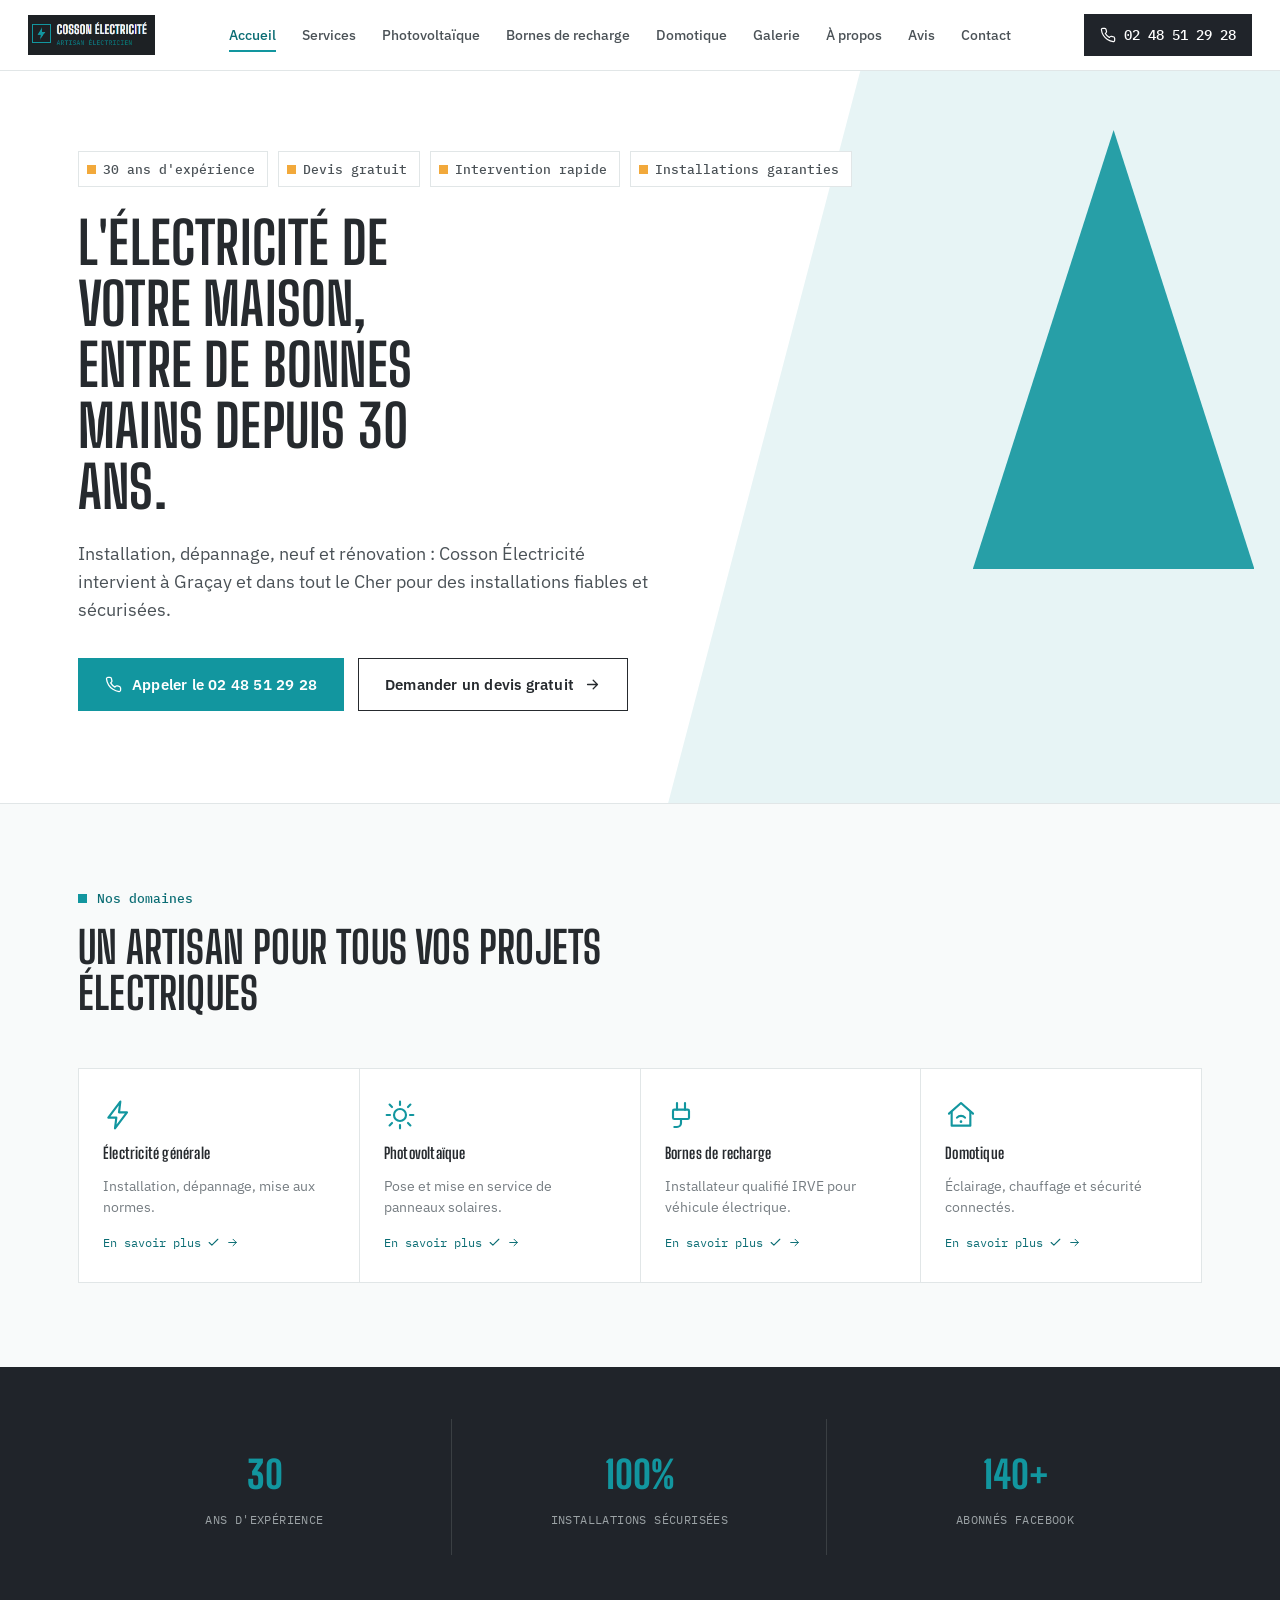
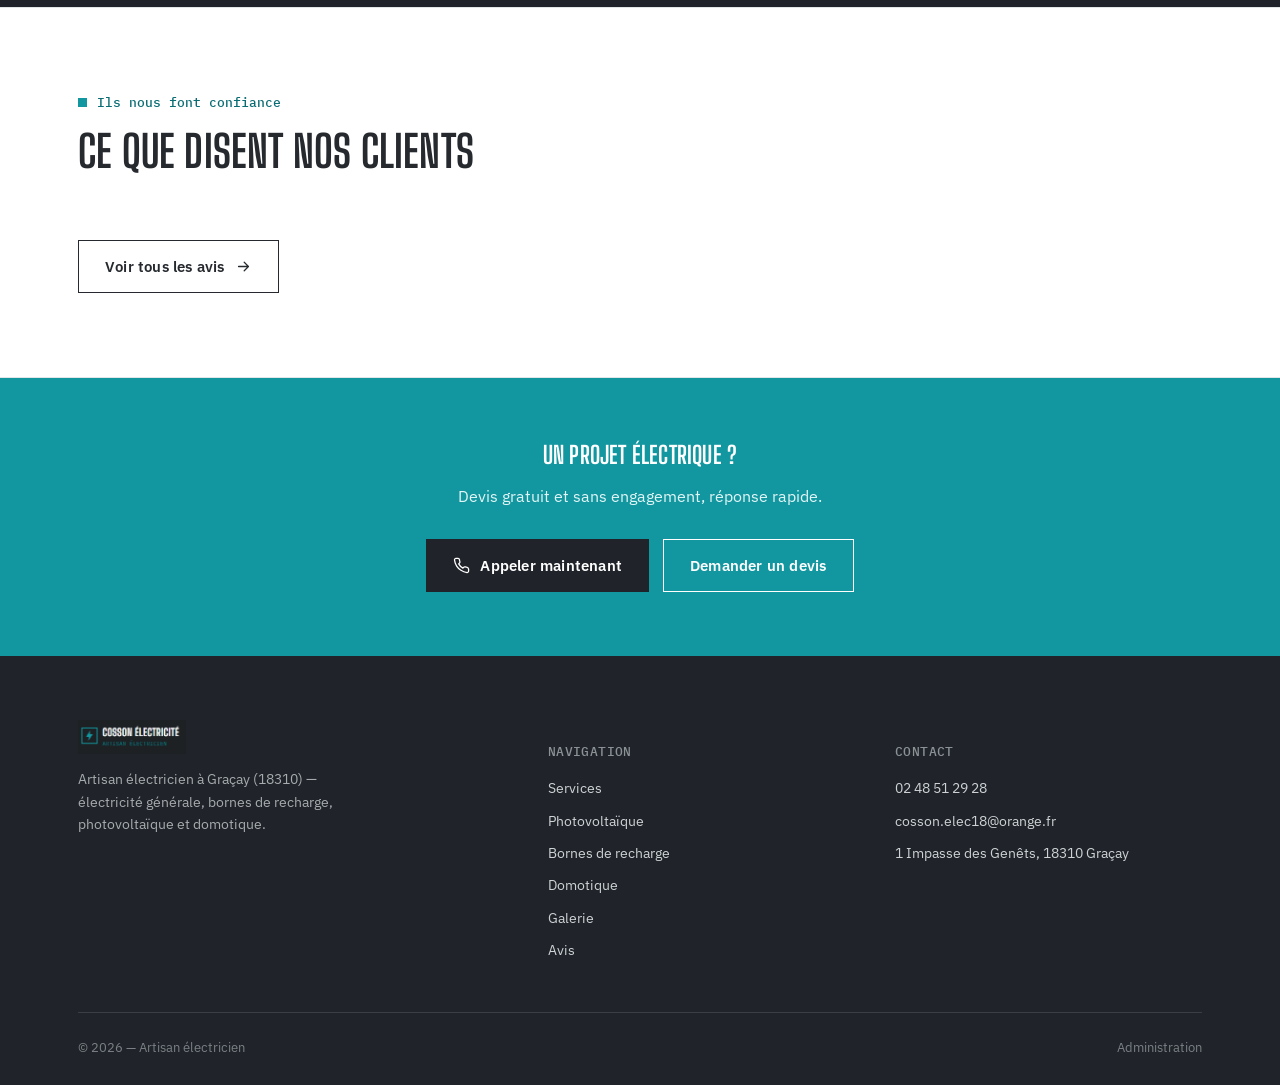
==== commit a9a5f38c: "Add files via upload" ====
--- a/index.html
+++ b/index.html
@@ -541,6 +541,7 @@
   <div class="page-hero-mini"><div class="wrap">
     <div class="eyebrow-line"><span class="node"></span><span>Ils nous font confiance</span></div>
     <h1>Avis clients</h1>
+    <div id="googleRatingBadge" style="display:none; align-items:center; gap:10px; margin-top:14px; font-size:14px; color:var(--charcoal);"></div>
   </div></div>
   <section class="block"><div class="wrap">
     <div class="test-grid" id="testGrid"></div>
@@ -552,7 +553,7 @@
           <div style="font-size:13px; color:var(--ink-soft);" id="fbFollowers">140 abonnés</div>
         </div>
       </div>
-      <span class="btn btn-outline">Suivre la page</span>
+      <a class="btn btn-outline" href="https://www.facebook.com/profile.php?id=100092627556585&amp;locale=fr_FR" target="_blank" rel="noopener">Suivre la page</a>
     </div>
   </div></section>
 </section>
@@ -683,7 +684,7 @@
     "phoneDisplay": "02 48 51 29 28",
     "phoneHref": "+33248512928",
     "email": "cosson.elec18@orange.fr",
-    "address": "18310 Graçay",
+    "address": "1 Impasse des Genêts, 18310 Graçay",
     "zone": "Graçay et le département du Cher",
     "hours": "Lun. – Ven. : 8h–12h / 14h–18h",
     "facebookFollowers": "140 abonnés",
@@ -746,11 +747,7 @@
       {"value":"140+","label":"abonnés Facebook"}
     ]
   },
-  "testimonials": [
-    {"name":"Sophie M.","city":"Graçay","rating":5,"text":"Intervention rapide et travail soigné pour la rénovation complète de notre installation électrique. Je recommande."},
-    {"name":"Julien R.","city":"Vierzon","rating":5,"text":"Installation de notre borne de recharge réalisée proprement et dans les délais annoncés."},
-    {"name":"Martine D.","city":"Issoudun","rating":5,"text":"Artisan sérieux et de bon conseil, toujours disponible en cas de besoin."}
-  ],
+  "testimonials": [],
   "contactIntro": "Un projet électrique ? Contactez-nous pour un devis gratuit et sans engagement.",
   "footerNote": "Artisan électricien à Graçay (18310) — électricité générale, bornes de recharge, photovoltaïque et domotique."
 }
@@ -891,18 +888,7 @@
   renderStatGrid('homeStatGrid', s.about.stats);
 
   var testHtml = "";
-  s.testimonials.forEach(function(t, i){
-    var starsHtml = "";
-    for(var k=0;k<5;k++){ starsHtml += (k < (t.rating||5)) ? ICONS.star : ''; }
-    testHtml += '<div class="test-card reveal" style="transition-delay:' + (i*0.08) + 's"><div class="stars">' + starsHtml + '</div><p class="test-text">"' + esc(t.text) + '"</p><div class="test-who">' + esc(t.name) + ' — ' + esc(t.city) + '</div></div>';
-  });
   setHtml('testGrid', testHtml);
-  if(s.testimonials[0]){
-    var t0 = s.testimonials[0];
-    var starsHtml0 = "";
-    for(var k2=0;k2<5;k2++){ starsHtml0 += (k2 < (t0.rating||5)) ? ICONS.star : ''; }
-    setHtml('homeTestGrid', '<div class="test-card reveal"><div class="stars">' + starsHtml0 + '</div><p class="test-text">"' + esc(t0.text) + '"</p><div class="test-who">' + esc(t0.name) + ' — ' + esc(t0.city) + '</div></div>');
-  }
   setText('fbFollowers', s.brand.facebookFollowers);
 
   setText('contactIntro', s.contactIntro);
@@ -920,6 +906,51 @@
   setText('footEmail', s.brand.email);
   setText('footAddress', s.brand.address);
   setText('footYear', new Date().getFullYear());
+}
+
+/* ---------- avis Google (via fonction serveur Vercel) ---------- */
+function renderReviewCard(rv, i){
+  var full = Math.round(rv.rating || 5);
+  var starsHtml = "";
+  for(var k=0;k<5;k++){ starsHtml += (k < full) ? ICONS.star : ''; }
+  var who = esc(rv.author || 'Client Google') + (rv.relativeTime ? ' — ' + esc(rv.relativeTime) : '');
+  return '<div class="test-card reveal" style="transition-delay:' + (i*0.08) + 's"><div class="stars">' + starsHtml + '</div><p class="test-text">"' + esc(rv.text || '') + '"</p><div class="test-who">' + who + '</div></div>';
+}
+
+function applyReviews(data){
+  var badge = document.getElementById('googleRatingBadge');
+  if(data && data.reviews && data.reviews.length){
+    if(badge){
+      var full = Math.round(data.rating || 0);
+      var bh = "";
+      for(var k=0;k<5;k++){ bh += (k < full) ? ICONS.star : ''; }
+      var ratingTxt = (data.rating != null) ? data.rating.toFixed(1) : '—';
+      badge.innerHTML = '<div class="stars">' + bh + '</div><span>' + ratingTxt + '/5 · ' + (data.total || 0) + ' avis Google</span>' +
+        (data.mapsUrl ? ' <a href="' + data.mapsUrl + '" target="_blank" rel="noopener" style="color:var(--teal-dark); text-decoration:underline;">Voir sur Google →</a>' : '');
+      badge.style.display = 'flex';
+    }
+    setHtml('testGrid', data.reviews.map(renderReviewCard).join(''));
+    setHtml('homeTestGrid', renderReviewCard(data.reviews[0], 0));
+  } else {
+    if(badge) badge.style.display = 'none';
+    var msg = '<p style="color:var(--ink-soft); grid-column:1/-1;">Les avis Google arrivent bientôt ici. En attendant, <a href="https://www.facebook.com/profile.php?id=100092627556585&amp;locale=fr_FR" target="_blank" rel="noopener" style="color:var(--teal-dark); text-decoration:underline;">consultez nos avis sur Facebook</a>.</p>';
+    setHtml('testGrid', msg);
+    setHtml('homeTestGrid', '');
+  }
+  var pAvis = document.getElementById('page-avis'), pHome = document.getElementById('page-accueil');
+  if(pAvis) initReveals(pAvis);
+  if(pHome) initReveals(pHome);
+}
+
+function loadGoogleReviews(){
+  fetch('/api/reviews').then(function(r){
+    if(!r.ok) throw new Error('bad_status');
+    return r.json();
+  }).then(function(data){
+    applyReviews(data);
+  }).catch(function(){
+    applyReviews(null);
+  });
 }
 
 /* ---------- mobile nav ---------- */
@@ -1243,26 +1274,10 @@
   }, {value:'0', label:'nouveau chiffre'}, function(){});
   root.appendChild(s8.sec);
 
-  var s9 = sectionShell("Avis clients");
-  var testHint = document.createElement('div'); testHint.className='afield-hint';
-  testHint.textContent = 'Ces avis sont des exemples : remplacez-les par les avis de vos vrais clients.';
-  s9.body.appendChild(testHint);
-  var testRep = document.createElement('div');
-  s9.body.appendChild(testRep);
-  repeater(testRep, draft.testimonials, function(row, item, onChange){
-    var g = document.createElement('div'); g.className='admin-grid2';
-    g.appendChild(fieldRow("Nom", item.name, function(v){item.name=v; onChange();}));
-    g.appendChild(fieldRow("Ville", item.city, function(v){item.city=v; onChange();}));
-    row.appendChild(g);
-    row.appendChild(fieldRow("Note (1 à 5)", item.rating, function(v){item.rating=parseInt(v,10)||5; onChange();}, 'number'));
-    row.appendChild(fieldRow("Avis", item.text, function(v){item.text=v; onChange();}, 'textarea'));
-  }, {name:'Nouveau client', city:'Ville', rating:5, text:''}, function(){});
+  var s9 = sectionShell("Contact & pied de page");
+  s9.body.appendChild(fieldRow("Texte d'introduction (section contact)", draft.contactIntro, function(v){draft.contactIntro=v;}, 'textarea'));
+  s9.body.appendChild(fieldRow("Note de pied de page", draft.footerNote, function(v){draft.footerNote=v;}, 'textarea'));
   root.appendChild(s9.sec);
-
-  var s10 = sectionShell("Contact & pied de page");
-  s10.body.appendChild(fieldRow("Texte d'introduction (section contact)", draft.contactIntro, function(v){draft.contactIntro=v;}, 'textarea'));
-  s10.body.appendChild(fieldRow("Note de pied de page", draft.footerNote, function(v){draft.footerNote=v;}, 'textarea'));
-  root.appendChild(s10.sec);
 
   var bar = document.createElement('div');
   bar.className = 'save-bar';
@@ -1300,6 +1315,7 @@
 
 /* ---------- init ---------- */
 renderSite(state);
+loadGoogleReviews();
 routeCheck();
 
 })();
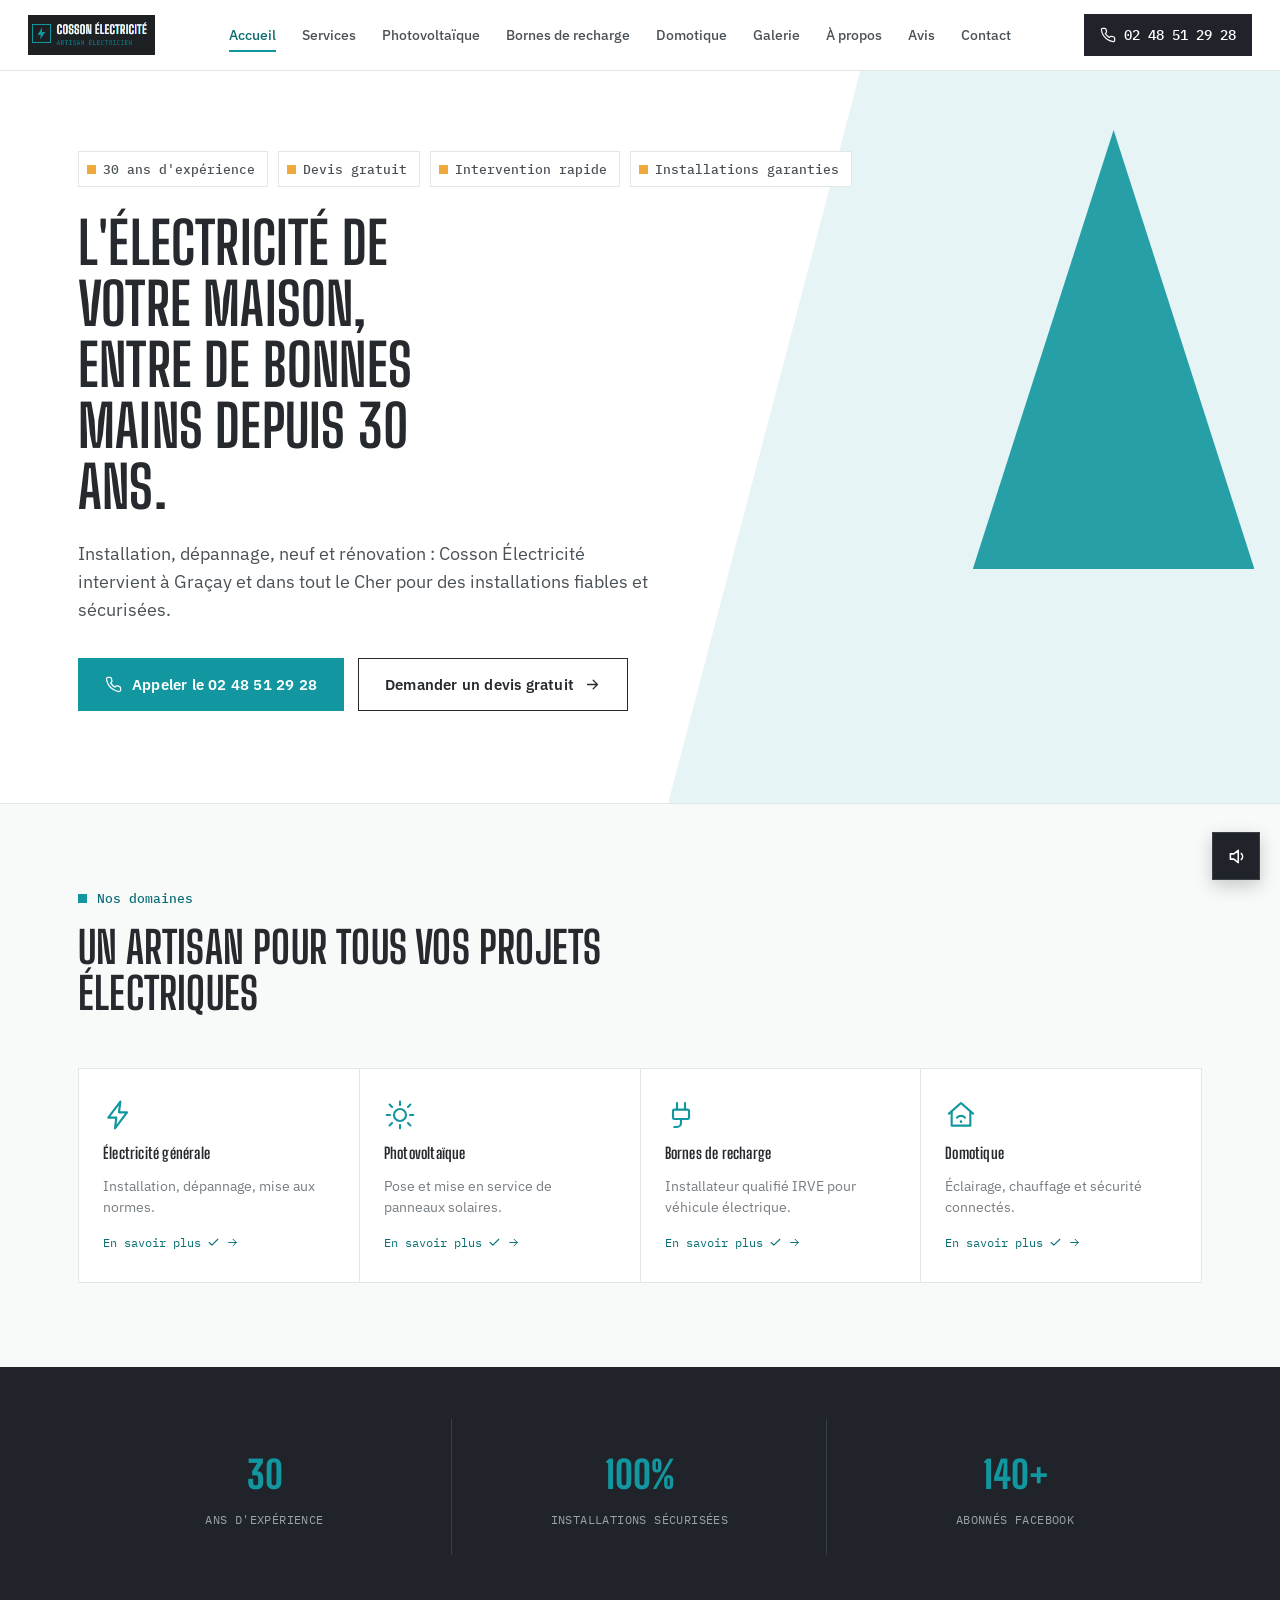
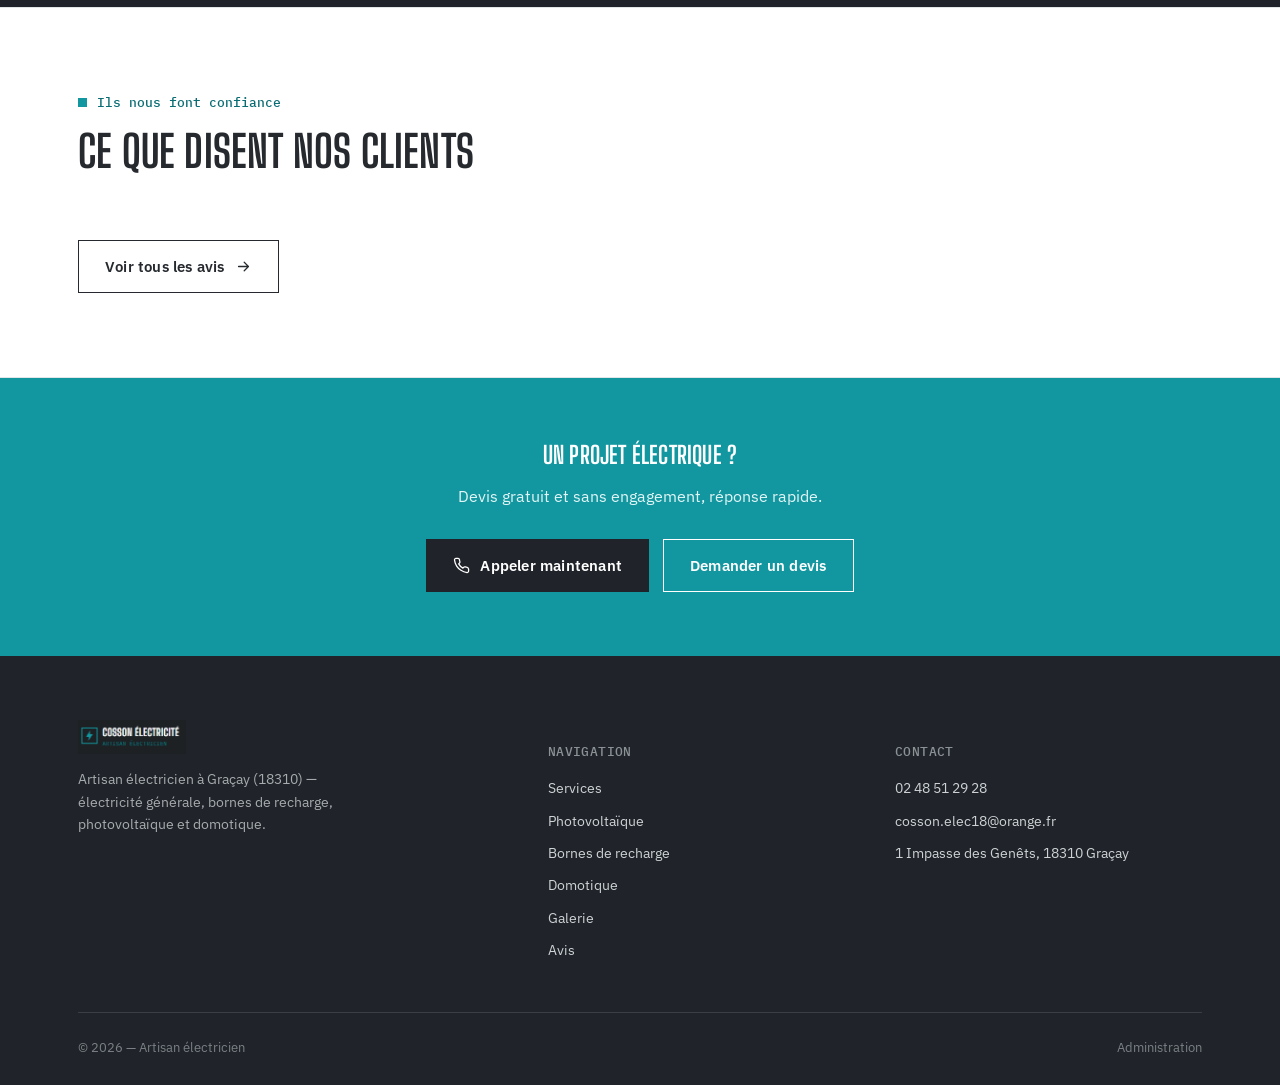
==== commit b69225eb: "Add files via upload" ====
--- a/index.html
+++ b/index.html
@@ -267,6 +267,20 @@
 #toast{position:fixed; bottom:24px; left:50%; transform:translateX(-50%) translateY(20px); opacity:0; background:var(--band-dark); color:#fff; padding:14px 22px; font-size:14px; z-index:200; transition:all .25s ease; pointer-events:none; display:flex; align-items:center; gap:10px;}
 #toast.show{opacity:1; transform:translateX(-50%) translateY(0);}
 #toast svg{width:16px;height:16px; color:var(--teal);}
+
+/* --- audio widget --- */
+#audioWidget{position:fixed; right:20px; bottom:20px; z-index:150;}
+#audioToggleBtn{width:48px; height:48px; background:var(--band-dark); border:1px solid #3A3F43; color:var(--on-dark); display:flex; align-items:center; justify-content:center; box-shadow:0 6px 18px rgba(0,0,0,.2); transition:background .2s ease, transform .15s ease;}
+#audioToggleBtn:hover{background:var(--teal-dark); transform:translateY(-2px);}
+#audioToggleBtn svg{width:21px; height:21px;}
+#audioPanel{position:absolute; right:0; bottom:60px; background:var(--white); border:1px solid var(--border); padding:18px; width:230px; box-shadow:0 14px 34px rgba(0,0,0,.18); display:none;}
+#audioPanel.open{display:block; animation:fadeUp .22s ease both;}
+.audio-label{font-family:'IBM Plex Mono'; font-size:11px; color:var(--ink-soft); text-transform:uppercase; letter-spacing:.4px; margin-bottom:12px; display:flex; align-items:center; gap:8px;}
+.audio-row{display:flex; align-items:center; gap:12px;}
+#audioPlayPause{background:var(--teal); color:var(--on-dark); border:none; width:36px; height:36px; flex:none; display:flex; align-items:center; justify-content:center;}
+#audioPlayPause:hover{background:var(--teal-dark);}
+#audioPlayPause svg{width:16px; height:16px;}
+#audioVolume{width:100%; accent-color:var(--teal);}
 
 /* =================== ADMIN =================== */
 #adminRoot{display:none;}
@@ -675,6 +689,25 @@
 <!-- ============ /ADMIN ============ -->
 
 <div id="toast"></div>
+
+<div id="audioWidget">
+  <button id="audioToggleBtn" type="button" aria-label="Contrôles de l'ambiance sonore">
+    <svg id="audioIconOn" viewBox="0 0 24 24" fill="none" stroke="currentColor" stroke-width="1.8" stroke-linecap="round" stroke-linejoin="round"><path d="M5 9v6h4l5 4V5l-5 4H5Z"/><path d="M17.5 8.5a5 5 0 0 1 0 7"/></svg>
+    <svg id="audioIconOff" viewBox="0 0 24 24" fill="none" stroke="currentColor" stroke-width="1.8" stroke-linecap="round" stroke-linejoin="round" style="display:none;"><path d="M5 9v6h4l5 4V5l-5 4H5Z"/><path d="M16 9l6 6M22 9l-6 6"/></svg>
+  </button>
+  <div id="audioPanel">
+    <div class="audio-label">
+      <span class="node"></span><span>Ambiance sonore</span>
+    </div>
+    <div class="audio-row">
+      <button id="audioPlayPause" type="button" aria-label="Lecture / pause"></button>
+      <input type="range" id="audioVolume" min="0" max="100" value="20" aria-label="Volume">
+    </div>
+  </div>
+</div>
+<audio id="bgAudio" loop preload="auto">
+  <source id="bgAudioSource" src="[data-uri]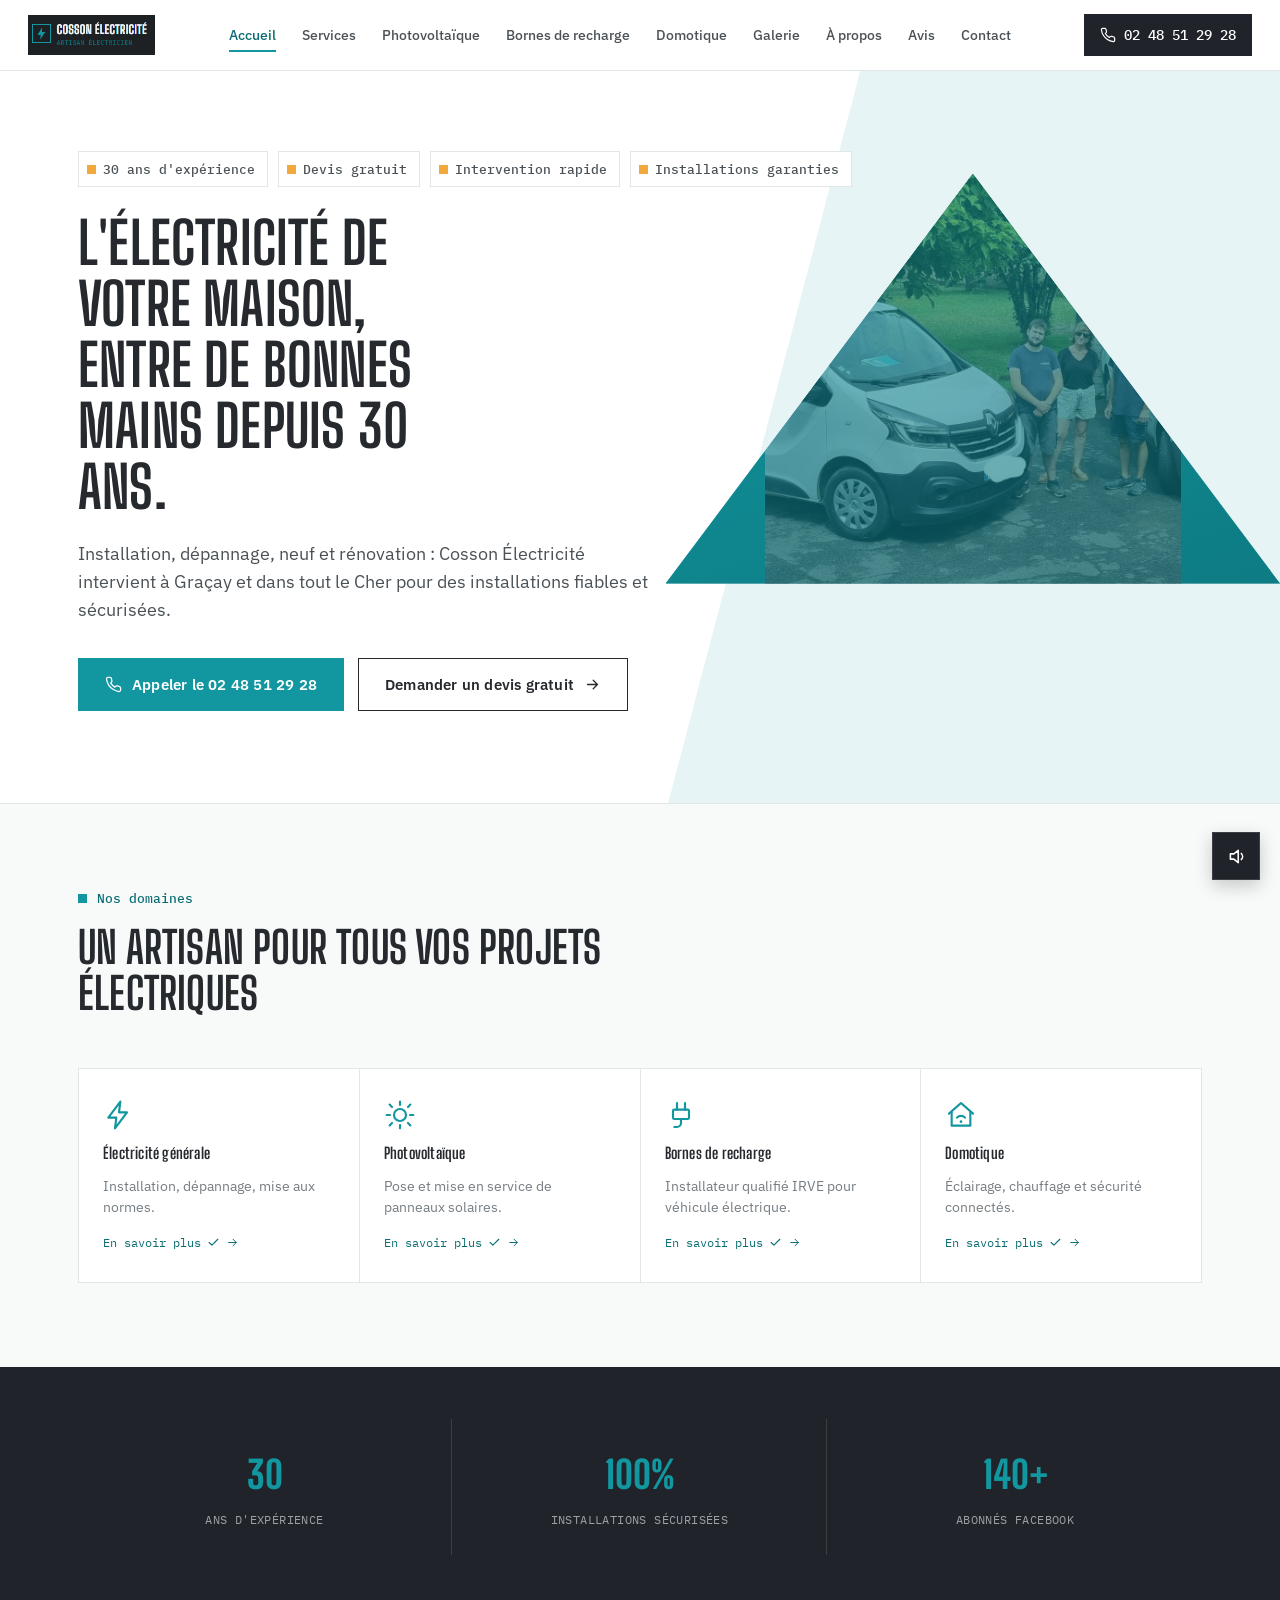
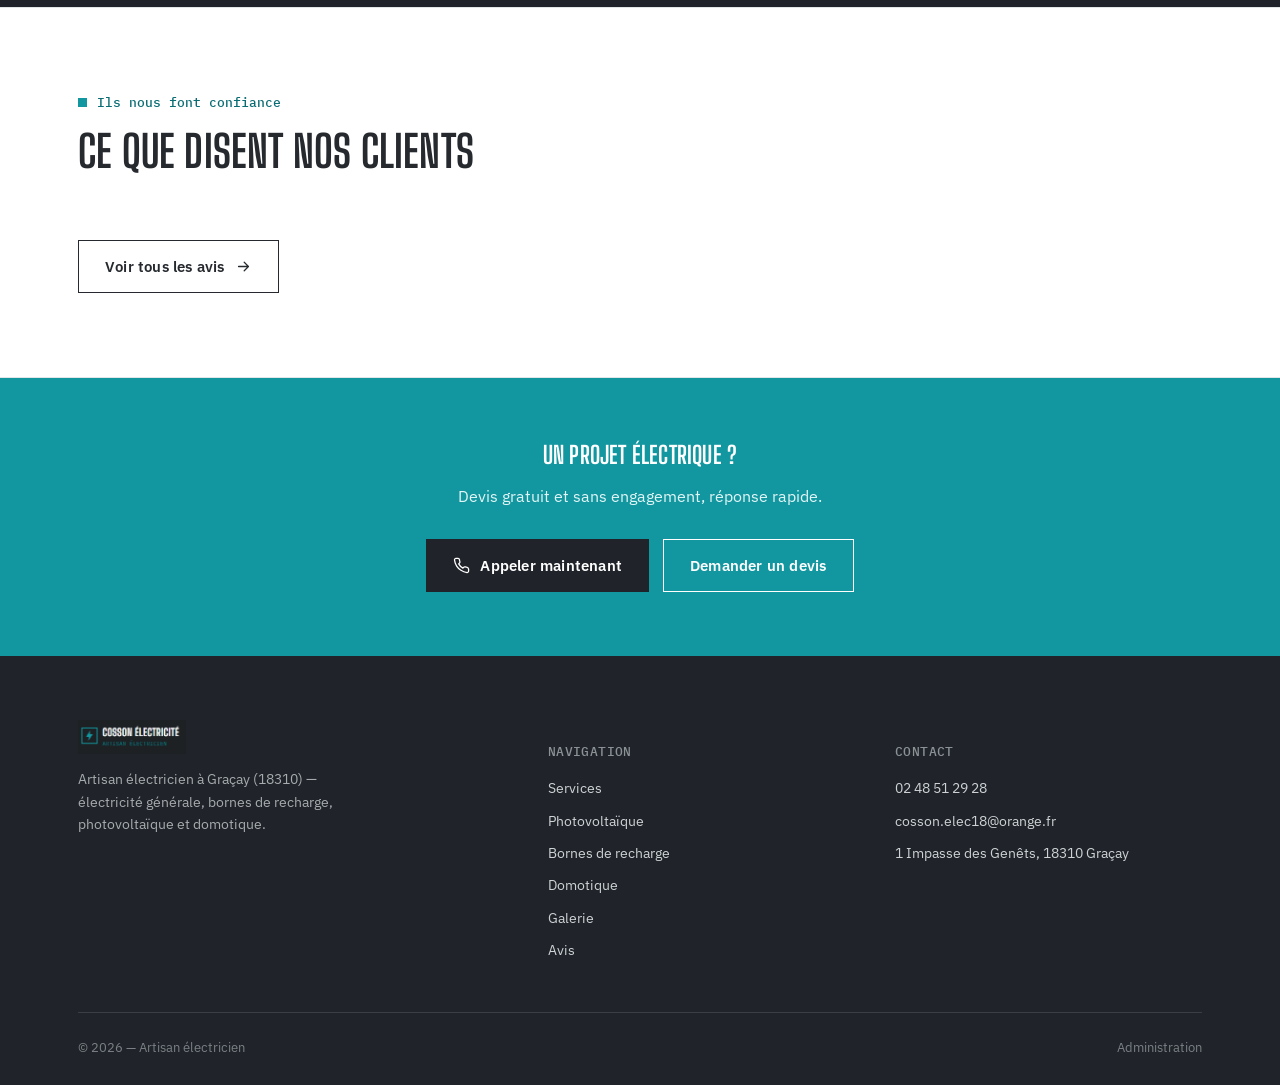
==== commit ee37e101: "Add files via upload" ====
--- a/index.html
+++ b/index.html
@@ -32,10 +32,12 @@
   --bg:#15181A; --white:#1D2124; --charcoal:#F2F4F4; --ink:#C7CDCF; --ink-soft:#8B9296; --border:#31363A; --teal-tint:#132A2C;
 }
 *{box-sizing:border-box;}
+html{max-width:100%; overflow-x:hidden;}
 body{
   margin:0; background:var(--bg); color:var(--ink);
   font-family:'IBM Plex Sans',system-ui,sans-serif;
   font-size:16px; line-height:1.6; -webkit-font-smoothing:antialiased;
+  max-width:100%; overflow-x:hidden;
 }
 h1,h2,h3,h4{
   font-family:'Big Shoulders Display',system-ui,sans-serif;
@@ -100,7 +102,7 @@
 /* --- hero --- */
 .hero{position:relative; overflow:hidden; background:var(--white); border-bottom:1px solid var(--border);}
 .hero-shape{position:absolute; right:-8%; top:-12%; width:60%; height:140%; background:var(--teal-tint); clip-path:polygon(35% 0, 100% 0, 100% 100%, 0% 100%);}
-.hero-shape2{position:absolute; right:2%; top:8%; width:22%; height:60%; background:var(--teal); opacity:.9; clip-path:polygon(50% 0, 100% 100%, 0 100%); animation:floatShape 7s ease-in-out infinite;}
+.hero-shape2{position:absolute; right:0%; top:14%; width:48%; height:56%; clip-path:polygon(50% 0, 100% 100%, 0 100%); animation:floatShape 7s ease-in-out infinite; background-size:contain; background-repeat:no-repeat; background-position:center center; background-color:var(--teal); box-shadow:0 18px 40px rgba(0,0,0,.28);}
 @keyframes floatShape{0%,100%{transform:translateY(0);} 50%{transform:translateY(-14px);}}
 .hero-inner{position:relative; padding:80px 28px 92px; max-width:1180px; margin:0 auto;}
 .hero-badge-row{display:flex; flex-wrap:wrap; gap:10px; margin-bottom:26px;}
@@ -196,6 +198,7 @@
 .about-wrap{display:grid; grid-template-columns:1.1fr .9fr; gap:64px; align-items:center;}
 .about-text p{font-size:16px; color:var(--ink); max-width:54ch;}
 .stat-grid{display:grid; grid-template-columns:repeat(3,1fr); gap:1px; background:var(--border); border:1px solid var(--border);}
+@media (max-width:460px){.stat-grid{grid-template-columns:1fr;}}
 .stat-cell{background:var(--white); padding:26px 18px; text-align:center;}
 .stat-value{font-family:'Big Shoulders Display'; font-weight:800; font-size:38px; color:var(--teal-dark);}
 .stat-label{font-size:12px; color:var(--ink-soft); text-transform:uppercase; letter-spacing:.4px; font-family:'IBM Plex Mono'; margin-top:4px;}
@@ -242,7 +245,7 @@
 .cinfo-row{display:flex; gap:14px; align-items:flex-start;}
 .cinfo-row svg{width:20px;height:20px; color:var(--teal); flex:none; margin-top:2px;}
 .cinfo-label{font-size:12px; color:var(--ink-soft); text-transform:uppercase; font-family:'IBM Plex Mono'; letter-spacing:.4px;}
-.cinfo-val{font-size:15.5px; color:var(--charcoal); font-weight:500; margin-top:2px;}
+.cinfo-val{font-size:15.5px; color:var(--charcoal); font-weight:500; margin-top:2px; overflow-wrap:anywhere;}
 form.contact-form{display:flex; flex-direction:column; gap:16px;}
 .field label{display:block; font-size:12.5px; font-family:'IBM Plex Mono'; color:var(--ink-soft); margin-bottom:6px; text-transform:uppercase; letter-spacing:.3px;}
 .field input, .field select, .field textarea{width:100%; border:1px solid var(--border); background:var(--white); color:var(--charcoal); padding:12px 14px; font-size:15px; font-family:inherit; transition:border-color .15s ease;}
@@ -254,10 +257,11 @@
 /* --- footer --- */
 footer{background:var(--band-dark); color:#CDD3D5; padding:64px 0 28px;}
 .foot-grid{display:grid; grid-template-columns:1.4fr 1fr 1fr; gap:40px; padding-bottom:40px; border-bottom:1px solid #3A3F43;}
+@media (max-width:760px){.foot-grid{grid-template-columns:1fr; gap:32px;}}
 .foot-logo-img{height:34px; margin-bottom:14px;}
 .foot-brand p{font-size:14px; color:#A6ACAE; max-width:34ch;}
 .foot-col h5{font-family:'IBM Plex Mono'; font-size:12.5px; letter-spacing:.4px; color:#8B9296; text-transform:uppercase; margin-bottom:16px; font-weight:500;}
-.foot-col a, .foot-col span{display:block; font-size:14px; color:#CDD3D5; margin-bottom:10px;}
+.foot-col a, .foot-col span{display:block; font-size:14px; color:#CDD3D5; margin-bottom:10px; overflow-wrap:anywhere;}
 .foot-col a:hover{color:var(--teal);}
 .foot-bottom{display:flex; justify-content:space-between; flex-wrap:wrap; gap:10px; padding-top:24px; font-size:12.5px; color:#7A8084;}
 .foot-bottom a{color:#7A8084;}
@@ -371,7 +375,7 @@
 <section class="page" id="page-accueil" data-page="accueil">
   <div class="hero">
     <div class="hero-shape"></div>
-    <div class="hero-shape2"></div>
+    <div class="hero-shape2" style="background-image:linear-gradient(160deg, rgba(18,150,159,.55), rgba(11,109,116,.65)), url('[data-uri]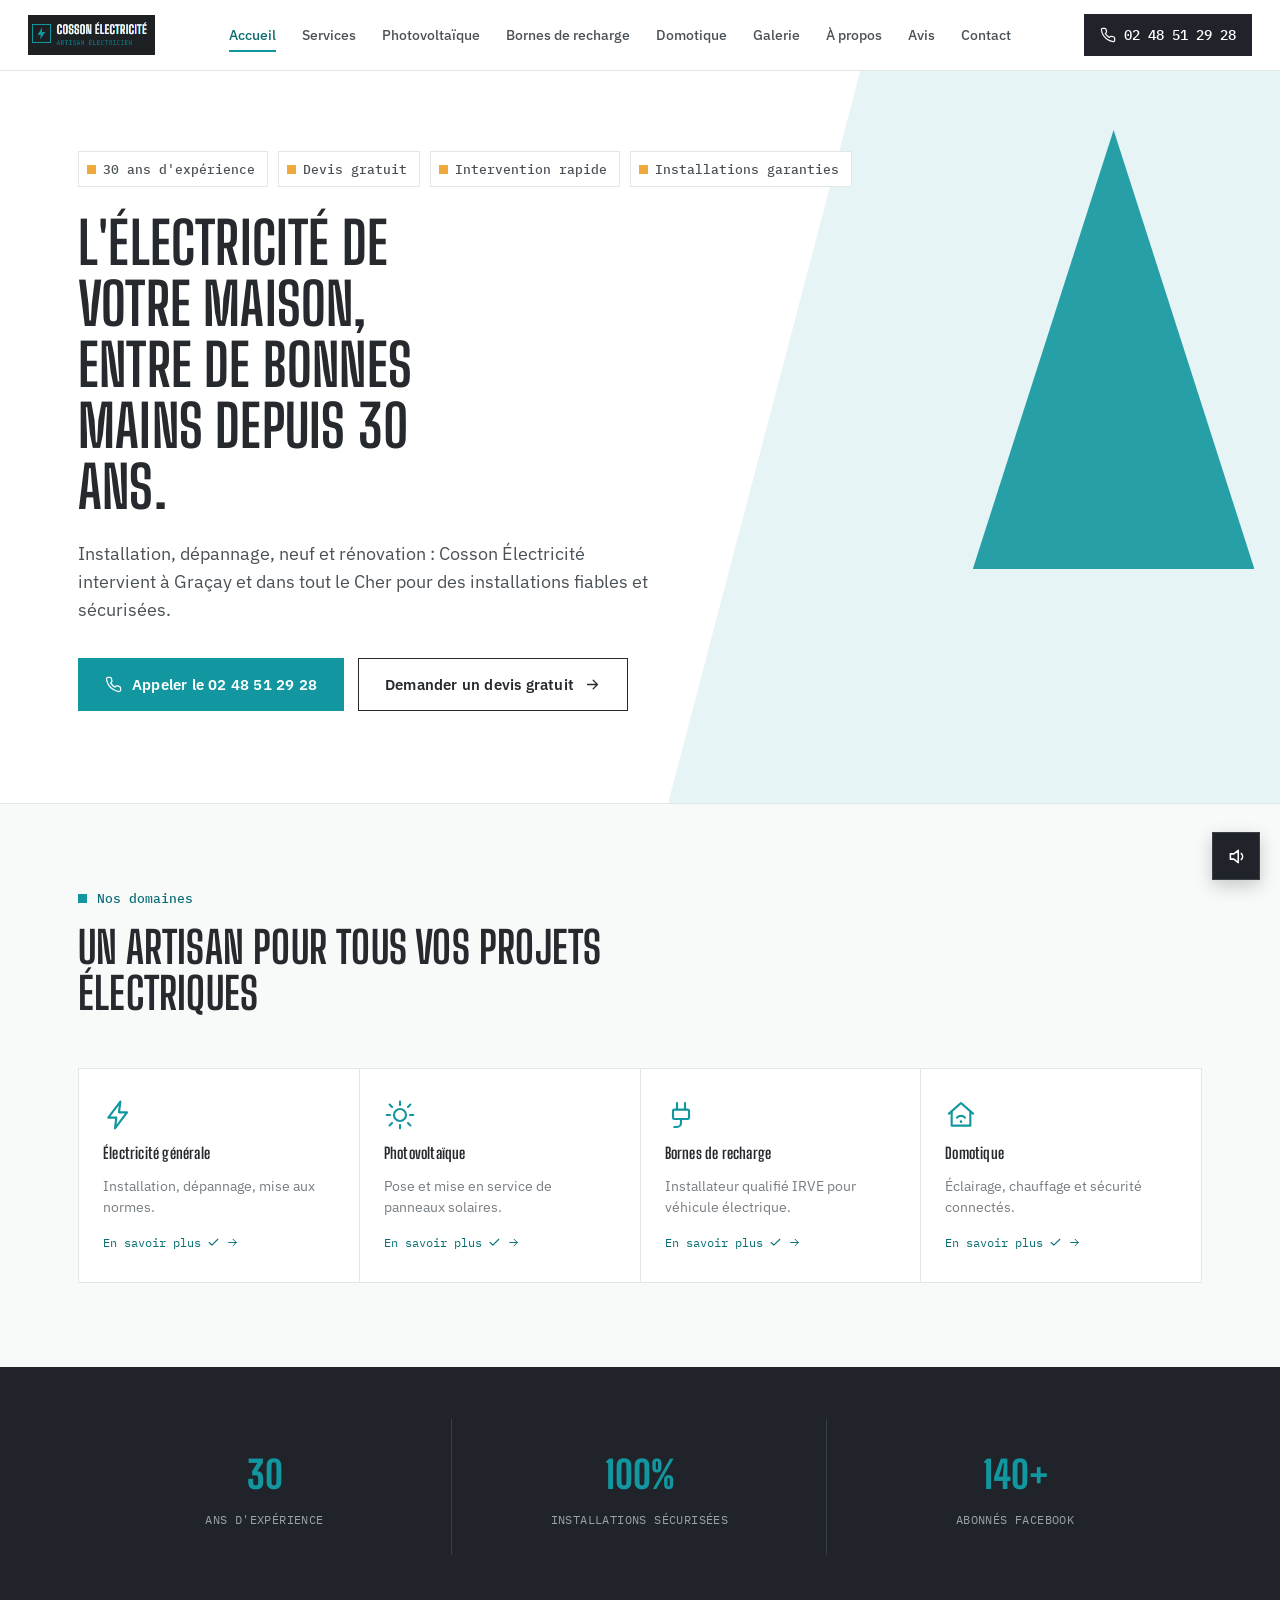
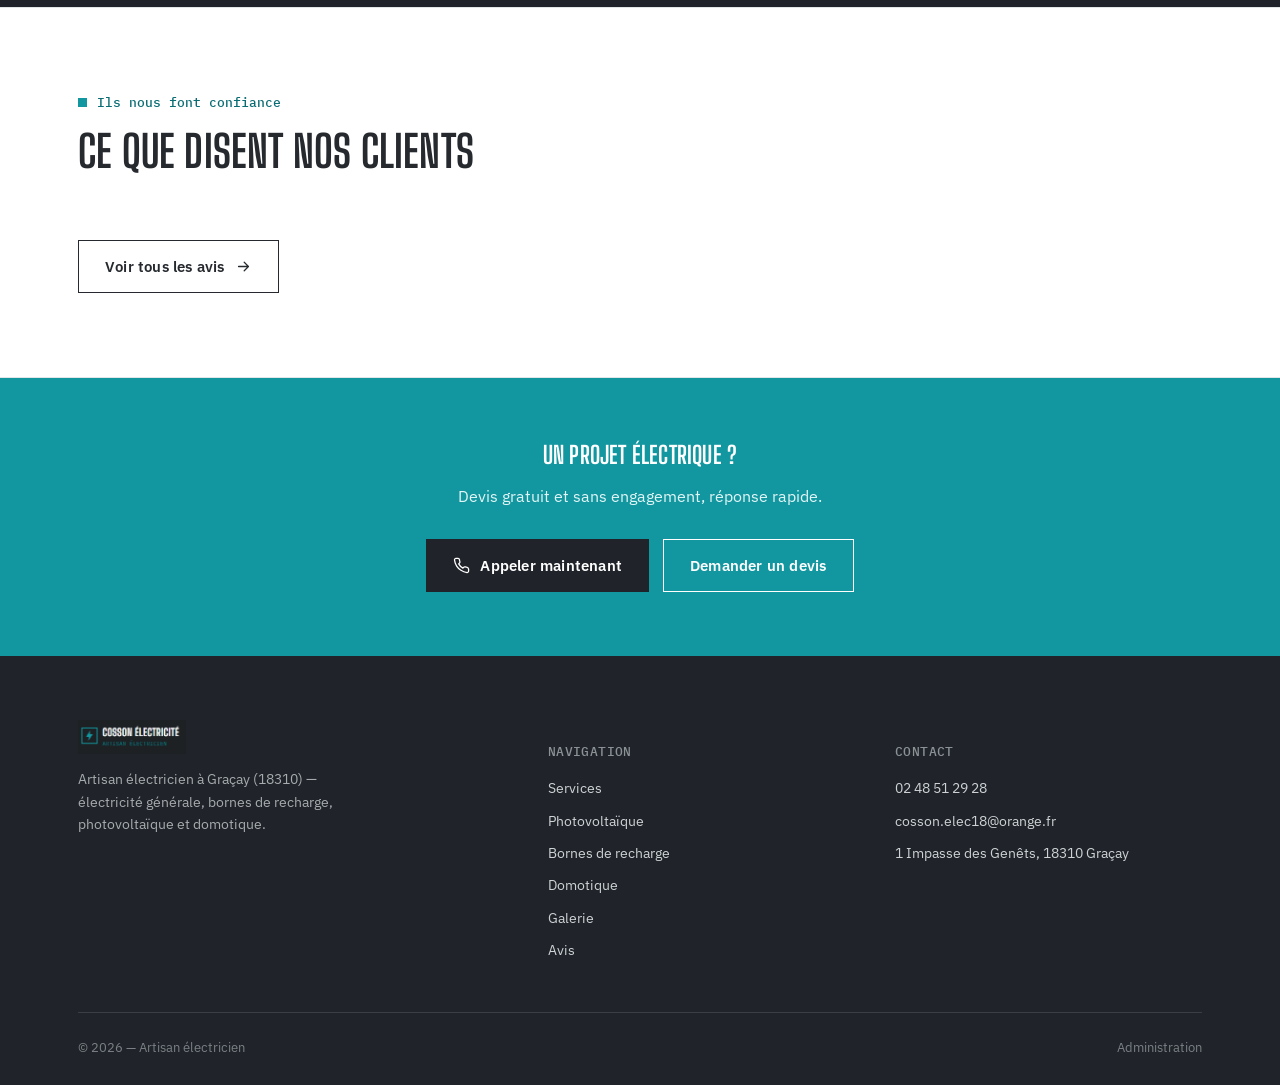
==== commit a5b5a4af: "Add files via upload" ====
--- a/index.html
+++ b/index.html
@@ -102,7 +102,7 @@
 /* --- hero --- */
 .hero{position:relative; overflow:hidden; background:var(--white); border-bottom:1px solid var(--border);}
 .hero-shape{position:absolute; right:-8%; top:-12%; width:60%; height:140%; background:var(--teal-tint); clip-path:polygon(35% 0, 100% 0, 100% 100%, 0% 100%);}
-.hero-shape2{position:absolute; right:0%; top:14%; width:48%; height:56%; clip-path:polygon(50% 0, 100% 100%, 0 100%); animation:floatShape 7s ease-in-out infinite; background-size:contain; background-repeat:no-repeat; background-position:center center; background-color:var(--teal); box-shadow:0 18px 40px rgba(0,0,0,.28);}
+.hero-shape2{position:absolute; right:2%; top:8%; width:22%; height:60%; background:var(--teal); opacity:.9; clip-path:polygon(50% 0, 100% 100%, 0 100%); animation:floatShape 7s ease-in-out infinite;}
 @keyframes floatShape{0%,100%{transform:translateY(0);} 50%{transform:translateY(-14px);}}
 .hero-inner{position:relative; padding:80px 28px 92px; max-width:1180px; margin:0 auto;}
 .hero-badge-row{display:flex; flex-wrap:wrap; gap:10px; margin-bottom:26px;}
@@ -375,7 +375,7 @@
 <section class="page" id="page-accueil" data-page="accueil">
   <div class="hero">
     <div class="hero-shape"></div>
-    <div class="hero-shape2" style="background-image:linear-gradient(160deg, rgba(18,150,159,.55), rgba(11,109,116,.65)), url('[data-uri]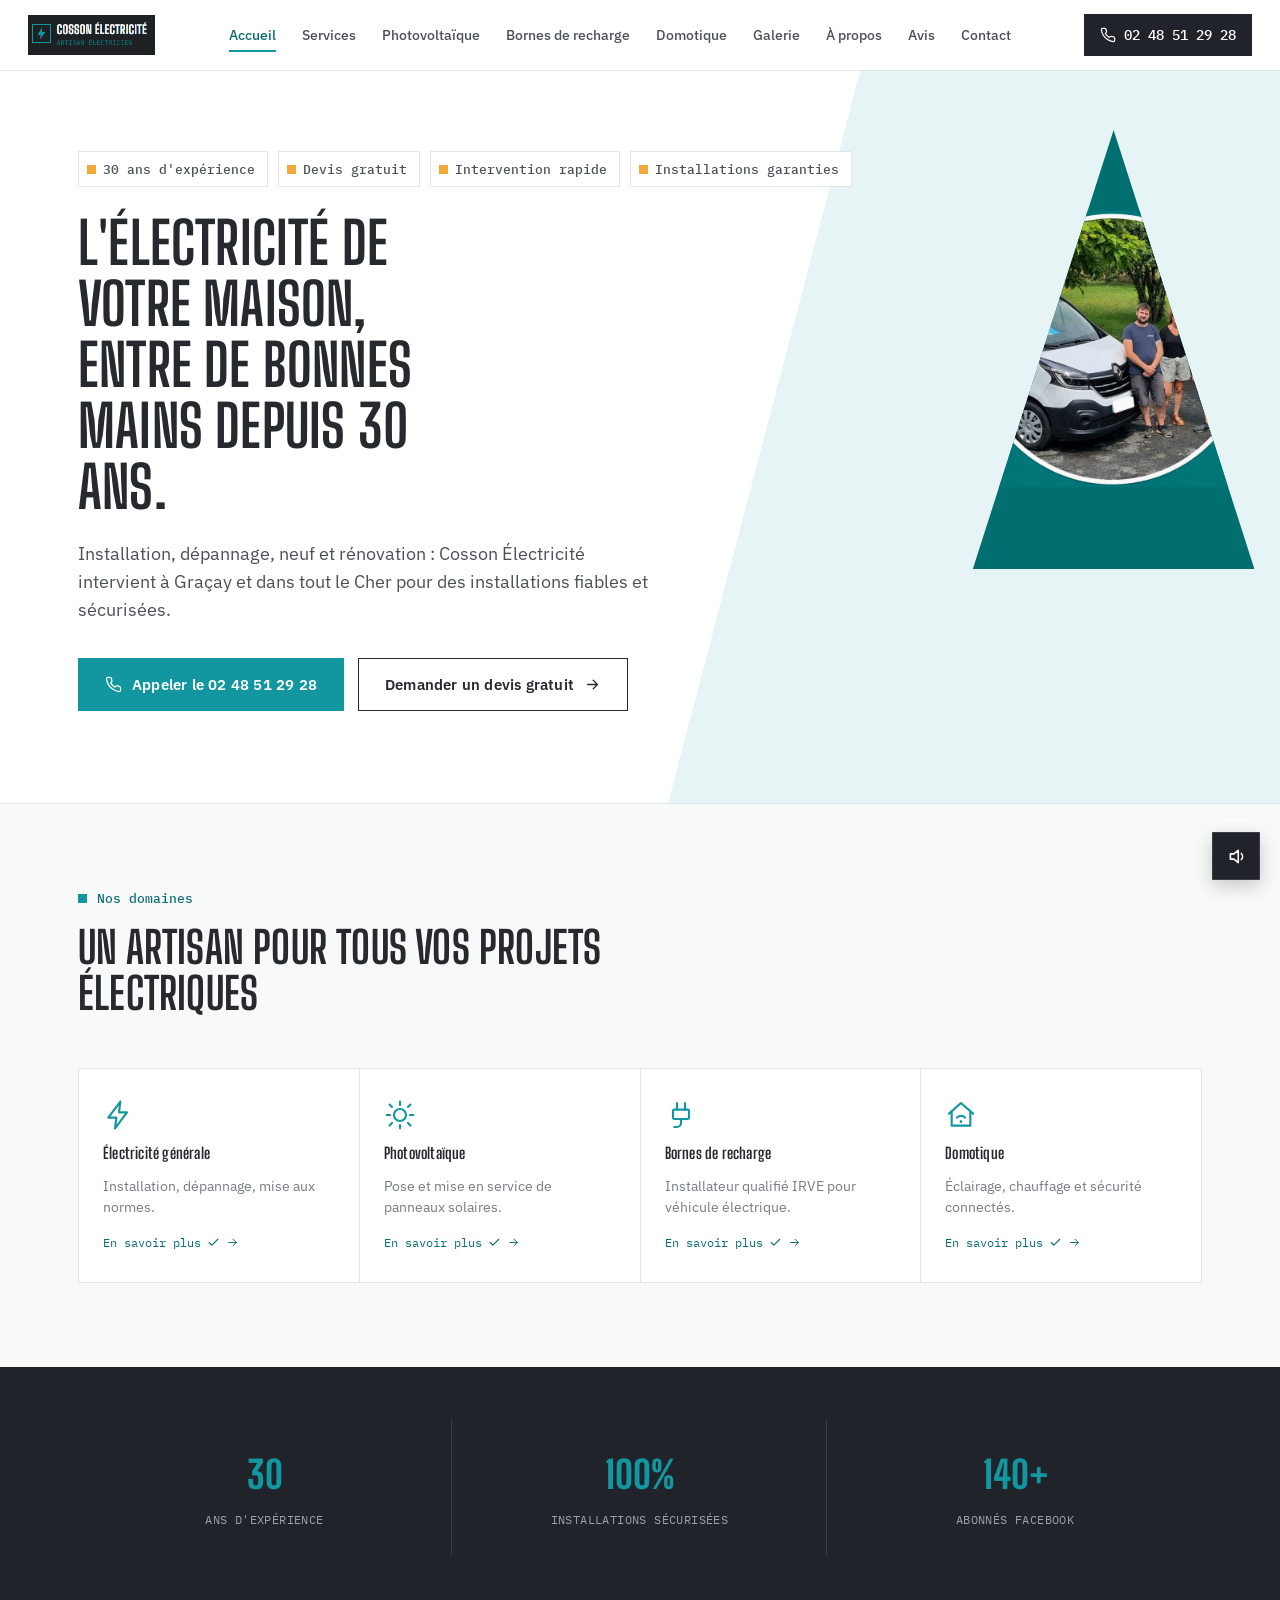
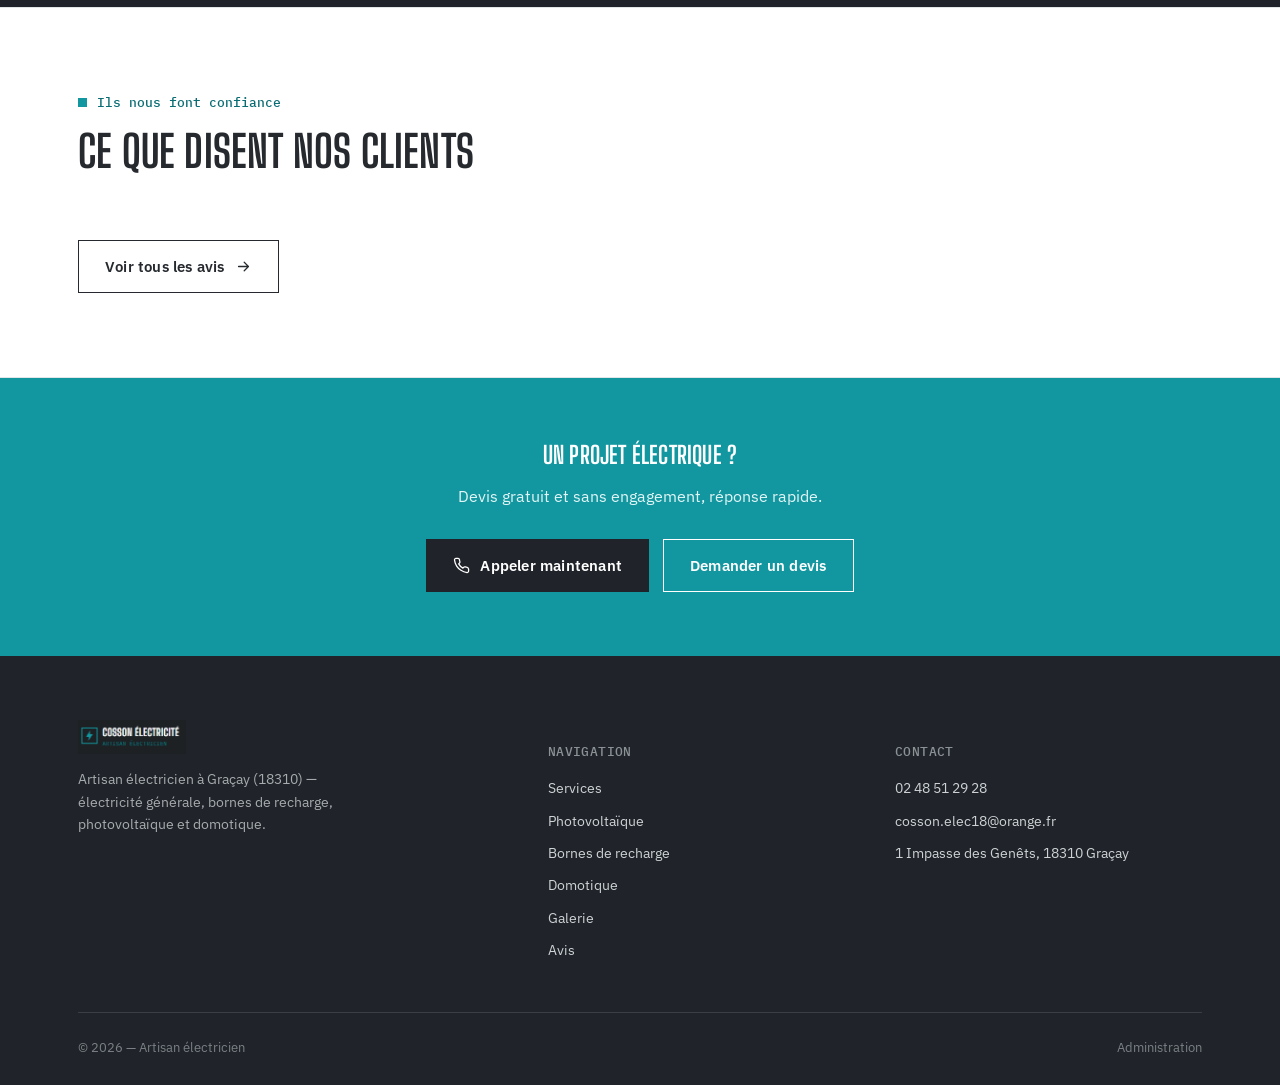
==== commit 23687729: "Add files via upload" ====
--- a/index.html
+++ b/index.html
@@ -102,7 +102,7 @@
 /* --- hero --- */
 .hero{position:relative; overflow:hidden; background:var(--white); border-bottom:1px solid var(--border);}
 .hero-shape{position:absolute; right:-8%; top:-12%; width:60%; height:140%; background:var(--teal-tint); clip-path:polygon(35% 0, 100% 0, 100% 100%, 0% 100%);}
-.hero-shape2{position:absolute; right:2%; top:8%; width:22%; height:60%; background:var(--teal); opacity:.9; clip-path:polygon(50% 0, 100% 100%, 0 100%); animation:floatShape 7s ease-in-out infinite;}
+.hero-shape2{position:absolute; right:2%; top:8%; width:22%; height:60%; background-color:#016F70; clip-path:polygon(50% 0, 100% 100%, 0 100%); animation:floatShape 7s ease-in-out infinite; background-size:contain; background-repeat:no-repeat; background-position:center center;}
 @keyframes floatShape{0%,100%{transform:translateY(0);} 50%{transform:translateY(-14px);}}
 .hero-inner{position:relative; padding:80px 28px 92px; max-width:1180px; margin:0 auto;}
 .hero-badge-row{display:flex; flex-wrap:wrap; gap:10px; margin-bottom:26px;}
@@ -375,7 +375,7 @@
 <section class="page" id="page-accueil" data-page="accueil">
   <div class="hero">
     <div class="hero-shape"></div>
-    <div class="hero-shape2"></div>
+    <div class="hero-shape2" style="background-image:url('[data-uri]');"></div>
     <div class="hero-inner">
       <div class="hero-badge-row" id="heroBadges"></div>
       <h1 class="hero-title" id="heroTitle"></h1>
